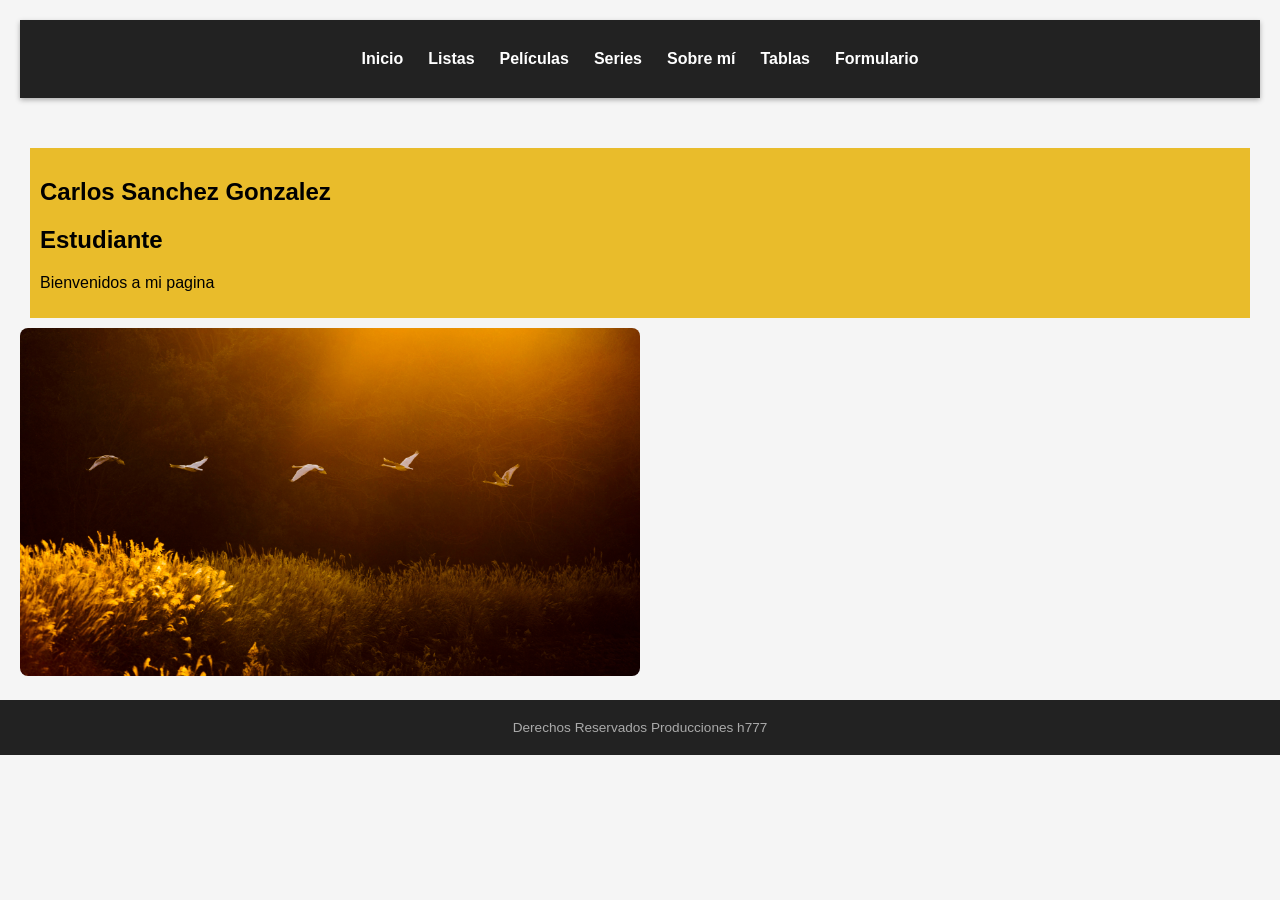
==== index.html @ a80d9c27 "Update name and welcome message in index.html" ====
<!-- Esta línea le dice al navegador que el archivo está escrito en HTML5 -->
<!DOCTYPE html>

<!-- Etiqueta principal que envuelve todo el contenido de la página.
     lang="es": corregido a español porque el contenido del sitio está en ese idioma -->
<html lang="es">

<!-- head: sección de configuración, aquí va info que el navegador necesita pero el usuario no ve directamente -->
<head>
    <!-- charset UTF-8: permite usar letras con acentos y caracteres especiales -->
    <meta charset="UTF-8">
    <!-- viewport: hace que la página se vea bien en celulares y tablets -->
    <meta name="viewport" content="width=device-width, initial-scale=1.0">
    <!-- title: el texto que aparece en la pestaña del navegador -->
    <title>Inicio</title>
    <!-- link: conecta este archivo HTML con el archivo de estilos CSS que da color y diseño a la página -->
    <link rel="stylesheet" href="assets/style/style.css">
</head>

<!-- body: todo lo que aparece visualmente en la página va aquí dentro -->
<body>

    <!-- header: zona superior de la página, normalmente tiene el menú de navegación -->
    <header>

        <!-- nav: contenedor del menú de navegación que conecta todas las páginas del sitio -->
        <nav>
            <!-- ul: lista sin orden (unordered list), aquí usada para los enlaces del menú -->
            <ul>
                <!-- Cada li es un elemento de la lista. El <a> es un enlace, href indica a qué página va -->
                <li><a href="index.html">Inicio</a></li>
                <li><a href="listas.html">Listas</a></li>
                <li><a href="peliculas.html">Películas</a></li>
                <li><a href="series.html">Series</a></li>
                <li><a href="sobre_mi.html">Sobre mí</a></li>
                <li><a href="tablas.html">Tablas</a></li>
                <li><a href="formulario.php">Formulario</a></li>
            </ul>
        </nav>

    </header>

    <!-- main: contenido principal de la página -->
    <main>

        <!-- section: agrupa contenido relacionado. class="Datos" conecta esta sección con estilos del CSS -->
        <section class="Datos">
            <!-- h1: título principal de la página, el más grande e importante -->
            <h1>Carlos Sanchez Gonzalez</h1>
            <!-- h2: subtítulo, un nivel menos importante que h1 -->
            <h2>Estudiante</h2>
            <!-- p: párrafo de texto normal -->
            <p>Bienvenidos a mi pagina</p>
        </section>

        <!-- section: segunda sección, esta contiene la imagen -->
        <section class="imgs">
            <!-- img: muestra una imagen. src es la ruta del archivo, width el tamaño, alt es el texto alternativo si la imagen no carga -->
            <img src="assets/20251230_OHR.JapanSwans_ROW0913401353_UHD_bing.jpg" width="50%" alt="Japan swans on water">
        </section>

    </main>

    <!-- footer: pie de página, normalmente tiene información de derechos o contacto -->
    <footer>
        Derechos Reservados Producciones h777
    </footer>

</body>
</html>
---- assets/style/style.css ----
/* =============================================
   ARCHIVO DE ESTILOS - style.css
   Este archivo controla cómo se ve visualmente
   todo el sitio web. Se conecta con cada página
   HTML mediante la etiqueta <link>.
   ============================================= */

/* .Datos: estilo para la sección con class="Datos" en index.html */
.Datos {
    background-color: rgb(233, 188, 43); /* color de fondo amarillo dorado */
    padding: 10px;  /* espacio interior entre el contenido y el borde de la caja */
    margin: 10px;   /* espacio exterior entre esta caja y los elementos de alrededor */
    cursor: pointer; /* el cursor cambia a manita cuando el usuario pasa por encima */
}

/* body: estilos base para toda la página */
body {
    font-family: Arial, sans-serif; /* fuente principal del texto en todo el sitio */
    background-color: #f5f5f5;      /* color de fondo gris clarito para toda la página */
    margin: 0;   /* quita el margen que los navegadores agregan por defecto */
    padding: 0;  /* quita el relleno que los navegadores agregan por defecto */
}

/* header, nav, main, footer: les da espacio interior a las secciones principales */
header, nav, main, footer {
    padding: 20px; /* espacio de 20px entre el borde y el contenido interno */
}

/* nav ul: la lista de enlaces del menú de navegación */
nav ul {
    list-style: none;        /* quita los puntos/viñetas de la lista */
    display: flex;           /* acomoda los ítems en fila horizontal */
    justify-content: center; /* centra los ítems horizontalmente */
    gap: 25px;               /* espacio de 25px entre cada ítem del menú */
    padding: 10px;           /* espacio interior del contenedor de la lista */
    margin: 0;               /* quita el margen por defecto */
}

/* nav a: estilo de los enlaces dentro del menú */
nav a {
    text-decoration: none; /* quita el subrayado de los enlaces */
    color: white;          /* color de texto blanco */
    font-weight: bold;     /* texto en negrita */

    /* AJUSTE: propiedad CSS "transition" — hace que el cambio de color al pasar el mouse
       sea gradual (0.3s) en vez de instantáneo. Esto le da un acabado más profesional.
       Fuente: MDN Web Docs — https://developer.mozilla.org/es/docs/Web/CSS/transition */
    transition: color 0.3s ease;
}

/* nav: el fondo oscuro de la barra de navegación */
nav {
    background-color: #222; /* color de fondo casi negro */
}

/* nav a:hover: cambia el color del enlace cuando el mouse pasa por encima */
nav a:hover {
    color: #ffcc00; /* color amarillo al pasar el mouse, efecto visual de resaltado */
}

/* nav (segunda regla): agrega sombra debajo de la barra de navegación */
nav {
    background-color: #222;                  /* mismo fondo oscuro (repetido) */
    box-shadow: 0 2px 5px rgba(0,0,0,0.3);  /* sombra sutil hacia abajo para darle profundidad */
}

/* img: estilos para todas las imágenes del sitio */
img {
    border-radius: 8px; /* redondea las esquinas de las imágenes con un radio de 8px */
}

/* ul: estilos para todas las listas sin orden del sitio */
ul {
    margin-left: 20px; /* empuja las listas 20px hacia la derecha para que se vean bien indentadas */
}

/* =============================================
   ESTILOS DE FORMULARIO
   Hacen que el formulario sea más fácil de leer
   y de usar, alineando etiquetas e inputs en
   columna y dándoles un aspecto limpio.
   ============================================= */

/* form: centra el formulario y limita su ancho para que no quede muy estirado en pantallas grandes */
form {
    display: flex;          /* activa flexbox para acomodar los hijos en columna */
    flex-direction: column; /* apila etiquetas e inputs verticalmente */
    max-width: 480px;       /* ancho máximo para mantener el formulario legible */
    margin: 20px auto;      /* centra el formulario horizontalmente en la página */
    gap: 8px;               /* espacio entre cada etiqueta y su campo */
}

/* label: etiqueta de cada campo; negrita para distinguirla visualmente del valor */
form label {
    font-weight: bold; /* resalta la etiqueta para que el usuario sepa qué campo está llenando */
    margin-top: 8px;   /* pequeño espacio arriba de cada etiqueta para separar grupos */
}

/* input, textarea, select: estilo unificado para todos los campos del formulario */
form input,
form textarea,
form select {
    padding: 8px 10px;                /* espacio interior para que el texto no quede pegado al borde */
    border: 1px solid #ccc;           /* borde gris suave, visible pero no agresivo */
    border-radius: 4px;               /* bordes ligeramente redondeados, look moderno */
    font-size: 1em;                   /* mismo tamaño de fuente que el resto de la página */
    transition: border-color 0.2s;    /* animación suave al enfocar el campo (focus) */
}

/* :focus: resalta con color el campo que el usuario está completando en este momento */
form input:focus,
form textarea:focus,
form select:focus {
    outline: none;                 /* quita el borde azul/naranja del navegador por defecto */
    border-color: #ffcc00;         /* aplica el color dorado del sitio para mantener coherencia visual */
    box-shadow: 0 0 4px rgba(255, 204, 0, 0.5); /* sombra sutil que refuerza el foco */
}

/* textarea: altura mínima para que haya espacio suficiente para escribir mensajes */
form textarea {
    min-height: 100px; /* evita que el área de texto sea demasiado pequeña para escribir */
    resize: vertical;  /* permite al usuario agrandar el textarea solo verticalmente */
}

/* button[type="submit"]: botón de envío con el color de acento del sitio */
form button[type="submit"] {
    margin-top: 12px;              /* separa el botón del último campo del formulario */
    padding: 10px;                 /* espacio interior para que el botón sea fácil de tocar/clicar */
    background-color: #ffcc00;     /* color dorado del sitio para que el botón destaque */
    color: #222;                   /* texto oscuro sobre fondo claro, buena legibilidad */
    border: none;                  /* quita el borde por defecto del navegador */
    border-radius: 4px;            /* bordes redondeados, coherente con los demás inputs */
    font-weight: bold;             /* texto en negrita para que destaque como acción principal */
    font-size: 1em;                /* mismo tamaño de fuente que el resto */
    cursor: pointer;               /* cursor de manita para indicar que es clickeable */
    transition: background-color 0.2s; /* cambio de color suave al pasar el mouse */
}

/* Oscurece ligeramente el botón al pasar el mouse para dar feedback visual de interacción */
form button[type="submit"]:hover {
    background-color: #e6b800; /* versión más oscura del dorado al hacer hover */
}

/* =============================================
   ESTILOS DE TABLA
   Dan formato a las tablas HTML del sitio para
   que sean fáciles de leer (bordes, padding,
   alternancia de colores de fila).
   ============================================= */

/* table: quita el espacio doble entre celdas y le da un ancho razonable */
table {
    border-collapse: collapse; /* unifica los bordes de celdas adyacentes en uno solo */
    width: 100%;               /* la tabla ocupa todo el ancho disponible */
    max-width: 600px;          /* evita que quede muy ancha en pantallas grandes */
    margin: 20px 0;            /* espacio arriba y abajo para separar la tabla del resto del contenido */
}

/* th, td: estilo de las celdas de encabezado y de datos */
table th,
table td {
    border: 1px solid #ccc; /* borde gris suave que separa cada celda claramente */
    padding: 10px 14px;     /* espacio interior para que el texto no quede apretado */
    text-align: left;       /* alinea el texto a la izquierda, más fácil de leer en tablas */
}

/* th: encabezados de columna con fondo oscuro para distinguirlos de los datos */
table th {
    background-color: #222; /* fondo oscuro, coherente con el nav y el footer */
    color: white;           /* texto blanco para contraste sobre el fondo oscuro */
}

/* Fila alternada (zebra striping): facilita seguir cada fila con la vista */
table tr:nth-child(even) {
    background-color: #f0f0f0; /* gris muy claro en filas pares para diferenciarlas visualmente */
}

/* =============================================
   ESTILOS DE PÁGINA DE CONFIRMACIÓN (logica.php)
   Presentan de forma ordenada los datos que el
   usuario acaba de enviar.
   ============================================= */

/* =============================================
   ESTILOS DE INTRODUCCIÓN DE LISTAS (listas.html)
   Las tarjetas .intro-card presentan la explicación
   de cada tipo de lista de forma visual y amigable.
   ============================================= */

/* ─────────────────────────────────────────────
   .intro-listas: contenedor principal de todas
   las tarjetas explicativas de listas.html.

   Usa CSS Grid para crear un layout de columnas
   que se adaptan solas al ancho de la pantalla:
   en pantallas grandes caben 2 columnas; en
   celulares queda en 1 columna automáticamente.
   ───────────────────────────────────────────── */
.intro-listas {
    display: grid;

    /* auto-fill: crea tantas columnas como quepan en el ancho disponible.
       minmax(320px, 1fr): cada columna mide mínimo 320px y crece para llenar el espacio.
       Esto hace el layout responsive sin necesidad de media queries */
    grid-template-columns: repeat(auto-fill, minmax(320px, 1fr));

    gap: 28px;        /* espacio entre tarjetas, más generoso que antes para que respiren */
    margin: 28px 0;   /* separación vertical respecto al h1 y al footer */
    padding: 0 4px;   /* padding lateral mínimo para que en móvil no quede pegado al borde */
}

/* ─────────────────────────────────────────────
   .intro-card: tarjeta base compartida por todas
   las tarjetas de la sección introductoria.

   Cada tarjeta es un bloque visual independiente
   con fondo blanco, esquinas redondeadas, sombra
   y un borde lateral de color (sobreescrito por
   las variantes .intro-card--*).
   ───────────────────────────────────────────── */
.intro-card {
    background-color: white;          /* fondo blanco para que resalte sobre el gris de la página */
    border-radius: 12px;              /* esquinas más redondeadas que antes para look más amigable */
    padding: 28px 32px;               /* espacio interior amplio para que el contenido respire */
    border-left: 6px solid #ccc;      /* borde lateral grueso; el color se define en cada variante */
    box-shadow: 0 3px 10px rgba(0,0,0,0.09); /* sombra un poco más pronunciada para dar profundidad */

    /* transition: anima suavemente el efecto de elevación al pasar el mouse por encima */
    transition: box-shadow 0.25s ease, transform 0.25s ease;
}

/* Al pasar el mouse sobre una tarjeta se eleva ligeramente para dar feedback visual */
.intro-card:hover {
    box-shadow: 0 6px 20px rgba(0,0,0,0.14); /* sombra más grande = efecto de "levantarse" */
    transform: translateY(-3px);              /* sube 3px para reforzar la sensación de elevación */
}

/* ── Variantes de color del borde lateral ──────
   Cada tarjeta tiene su propio color para
   distinguirla visualmente de un vistazo. */

/* Tarjeta de introducción general: gris neutro */
.intro-card--general     { border-left-color: #888; }

/* Tarjeta de lista ordenada <ol>: azul */
.intro-card--ordenada    { border-left-color: #4a90d9; }

/* Tarjeta de lista no ordenada <ul>: verde */
.intro-card--desordenada { border-left-color: #5cb85c; }

/* Tarjeta de resumen comparativo: dorado del sitio */
.intro-card--comparacion { border-left-color: #ffcc00; }

/* ─────────────────────────────────────────────
   .intro-icono: emoji decorativo en la parte
   superior de cada tarjeta. Actúa como ícono
   visual que identifica el tema de la tarjeta.
   ───────────────────────────────────────────── */
.intro-icono {
    font-size: 2.4em;    /* más grande que el texto para que llame la atención */
    display: block;      /* lo pone en su propia línea, encima del título */
    margin-bottom: 8px;  /* espacio entre el emoji y el h2 */
}

/* Título H2 dentro de cada tarjeta: más grande y con más espacio que antes */
.intro-card h2 {
    font-size: 1.25em;      /* título de tarjeta más grande para mayor jerarquía visual */
    margin: 0 0 12px 0;     /* sin margen arriba; margen abajo para separar del primer párrafo */
    color: #222;            /* texto casi negro para buen contraste sobre fondo blanco */
}

/* Subtítulos H3 dentro de una tarjeta: separan cada variante de lista */
.intro-card h3 {
    font-size: 1em;          /* mismo tamaño que el texto, pero diferenciado por negrita */
    margin: 20px 0 6px 0;    /* margen arriba generoso para separar visualmente cada variante */
    color: #444;             /* gris oscuro, un tono más suave que el h2 */
    display: flex;           /* flex para alinear el título con el badge en la misma línea */
    align-items: center;     /* centra verticalmente el texto y el badge */
    gap: 8px;                /* espacio entre el texto del h3 y el badge */
}

/* ─────────────────────────────────────────────
   .intro-badge: etiqueta pequeña que muestra el
   atributo HTML junto al título de cada variante.
   Ejemplo: "type='A'" al lado de "Con letras".
   ───────────────────────────────────────────── */
.intro-badge {
    font-size: 0.75em;          /* más pequeño que el título para que sea un detalle secundario */
    background-color: #f0f0f0;  /* fondo gris muy claro para distinguirlo del texto */
    color: #555;                /* texto gris medio */
    padding: 2px 8px;           /* espacio interior pequeño */
    border-radius: 20px;        /* muy redondeado para que parezca una etiqueta/chip */
    font-weight: normal;        /* sin negrita, para no competir con el título del h3 */
}

/* Código inline <code> dentro de las tarjetas:
   fondo amarillo suave para resaltarlo del texto corrido */
.intro-card code {
    background-color: #fff8d6; /* amarillo muy claro, asociado al color dorado del sitio */
    padding: 1px 5px;          /* espacio interior pequeño */
    border-radius: 4px;        /* bordes redondeados */
    font-size: 0.88em;         /* un poco más pequeño para distinguirlo del texto normal */
}

/* .intro-ejemplo-titulo: texto en negrita que precede a los ejemplos de código */
.intro-ejemplo-titulo {
    font-weight: bold;   /* negrita para que actúe como subtítulo informal */
    margin-bottom: 4px;  /* muy poco espacio antes de la lista que sigue */
    color: #444;         /* gris oscuro para que no compita con el contenido */
}

/* .intro-separador: línea horizontal entre la explicación general y las variantes.
   Divide visualmente "qué es" de "cómo se usa en cada variante" */
.intro-separador {
    border: none;                     /* quita el estilo de borde por defecto del hr */
    border-top: 1px dashed #ddd;      /* línea punteada gris suave, discreta */
    margin: 20px 0;                   /* espacio arriba y abajo para que respire */
}

/* .intro-nota: texto secundario al final de cada tarjeta con datos extra o tips */
.intro-nota {
    font-size: 0.85em;       /* más pequeño que el texto principal */
    color: #666;             /* gris medio para que sea un detalle y no compita */
    margin-top: 16px;        /* separa la nota del contenido anterior */
    padding: 10px 14px;      /* espacio interior para enmarcarlo como una nota aparte */
    background-color: #fafafa; /* fondo gris casi blanco para distinguirlo del texto corrido */
    border-radius: 6px;      /* bordes redondeados coherentes con el resto del diseño */
    border-left: 3px solid #ddd; /* borde izquierdo sutil para identificarlo como nota */
}

/* ─────────────────────────────────────────────
   .intro-tabla-comparacion: tabla de resumen
   dentro de la tarjeta de comparación rápida.
   Tiene su propio estilo para diferenciarse de
   las tablas de datos del resto del sitio.
   ───────────────────────────────────────────── */
.intro-tabla-comparacion {
    width: 100%;               /* ocupa todo el ancho de la tarjeta */
    border-collapse: collapse; /* une los bordes de celdas adyacentes en uno solo */
    margin-top: 12px;          /* separa la tabla del párrafo anterior */
    font-size: 0.9em;          /* texto ligeramente más pequeño para caber bien en la tarjeta */
}

/* Celdas de la tabla de comparación: borde y padding compacto */
.intro-tabla-comparacion th,
.intro-tabla-comparacion td {
    border: 1px solid #ddd;  /* borde gris claro, menos intenso que la tabla principal del sitio */
    padding: 8px 12px;       /* espacio interior cómodo para leer */
    text-align: left;        /* texto alineado a la izquierda, más fácil de escanear */
    vertical-align: top;     /* alinea el contenido arriba por si una celda tiene varias líneas */
}

/* Encabezados de la tabla de comparación: fondo dorado del sitio */
.intro-tabla-comparacion th {
    background-color: #ffcc00; /* color de acento del sitio para diferenciarlos de los datos */
    color: #222;               /* texto oscuro para buen contraste sobre el amarillo */
    font-weight: bold;         /* negrita para que destaquen como etiquetas de columna */
}

/* Fila alterna de la tabla de comparación: mismo patrón zebra que la tabla general */
.intro-tabla-comparacion tr:nth-child(even) td {
    background-color: #f9f9f9; /* fondo ligeramente gris en filas pares para facilitar la lectura */
}

/* =============================================
   ESTILOS DE PÁGINA DE CONFIRMACIÓN (logica.php)
   Presentan de forma ordenada los datos que el
   usuario acaba de enviar.
   ============================================= */

/* .confirmacion: caja centrada que muestra el resumen del formulario enviado */
.confirmacion {
    max-width: 480px;             /* ancho máximo coherente con el del formulario */
    margin: 30px auto;            /* centra la caja en la página */
    background-color: white;      /* fondo blanco para que resalte sobre el gris de la página */
    border: 1px solid #ccc;       /* borde sutil que delimita la caja */
    border-radius: 6px;           /* esquinas redondeadas para un aspecto moderno */
    padding: 24px;                /* espacio interior generoso para que no se vea apretado */
}

/* dl, dt, dd: lista de definiciones usada para mostrar pares campo-valor */
.confirmacion dl {
    margin: 16px 0;   /* espacio arriba y abajo de la lista de datos */
}

/* dt: nombre del campo (ej. "Nombre", "Email"); aparece en negrita */
.confirmacion dt {
    font-weight: bold; /* distingue la etiqueta del valor */
    margin-top: 12px;  /* separa cada par del anterior */
    color: #555;       /* gris medio para que la etiqueta sea menos prominente que el valor */
}

/* dd: valor del campo enviado; sin margen extra para que quede pegado a su etiqueta */
.confirmacion dd {
    margin: 2px 0 0 0; /* margen mínimo para que el valor quede justo debajo de su etiqueta */
}

/* .btn-volver: enlace con apariencia de botón para volver al formulario */
.btn-volver {
    display: inline-block;       /* permite aplicar padding como si fuera un botón */
    margin-top: 20px;            /* separa el botón de los datos */
    padding: 8px 16px;           /* espacio interior para que sea fácil de clicar */
    background-color: #222;      /* fondo oscuro, coherente con el nav */
    color: #ffcc00;              /* texto dorado, color de acento del sitio */
    text-decoration: none;       /* quita el subrayado del enlace */
    border-radius: 4px;          /* bordes redondeados */
    font-weight: bold;           /* texto en negrita */
    transition: background-color 0.2s; /* transición suave al hacer hover */
}

/* Aclara el fondo del botón al pasar el mouse para dar feedback visual */
.btn-volver:hover {
    background-color: #444; /* versión más clara del oscuro al hacer hover */
}

/* AJUSTE: footer — le damos el mismo fondo oscuro y texto blanco que el nav para lograr
   simetría visual entre el encabezado y el pie de página. Este patrón se llama
   "header-footer matching" y es una práctica común de diseño web.
   Fuente: MDN Web Docs — https://developer.mozilla.org/es/docs/Web/CSS/text-align */
footer {
    background-color: #222;  /* mismo fondo oscuro que el nav para consistencia visual */
    color: #aaa;             /* texto en gris claro, menos prominente que el nav */
    text-align: center;      /* centra el texto del pie de página */
    font-size: 0.85em;       /* tamaño de fuente un poco más pequeño que el texto normal */
}
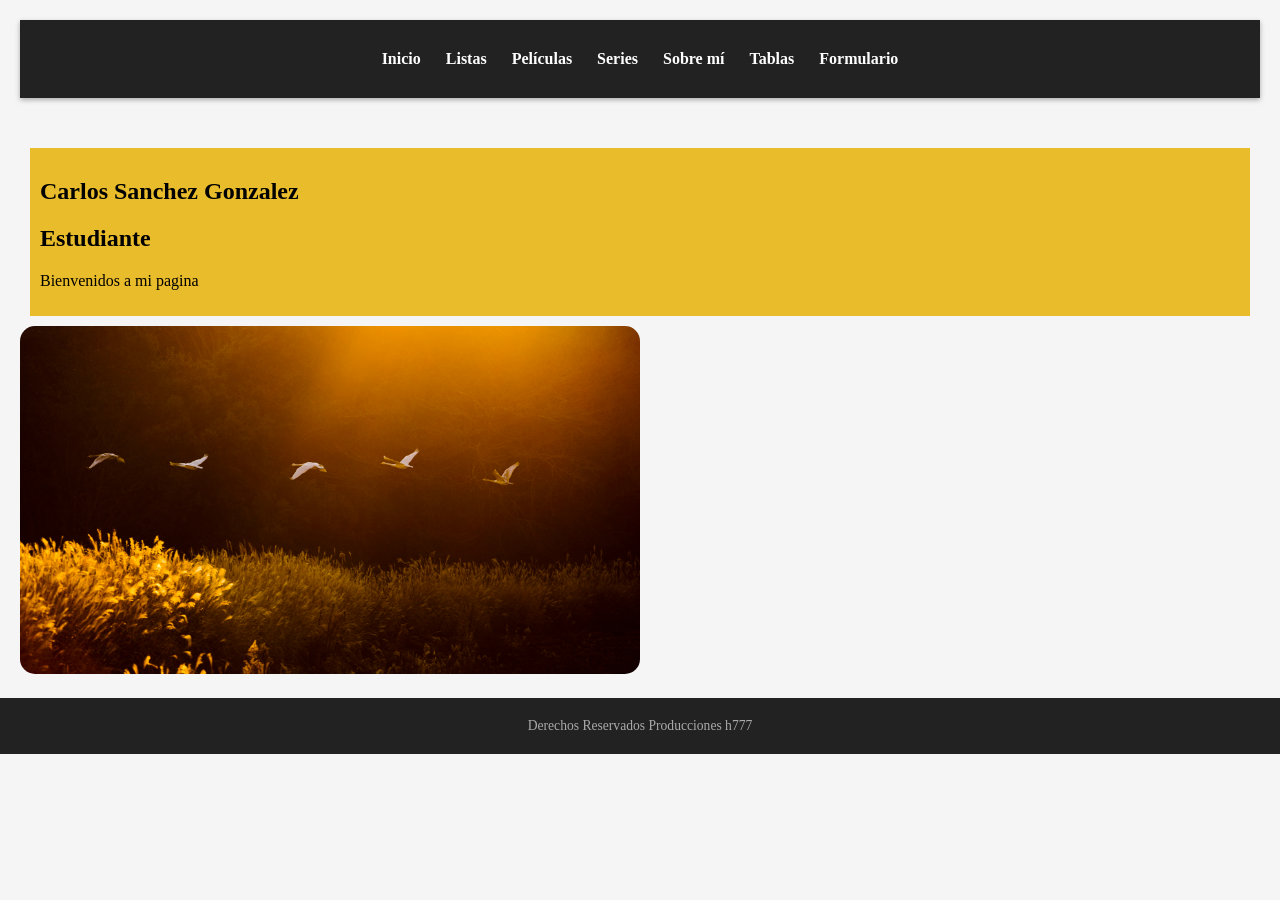
==== commit 03d9f0c7: "Fix HTML structure and CSS consistency across all pages - Move <h1> inside <main> on all pages (tabl" ====
--- a/index.html
+++ b/index.html
@@ -44,7 +44,7 @@
     <main>
 
         <!-- section: agrupa contenido relacionado. class="Datos" conecta esta sección con estilos del CSS -->
-        <section class="Datos">
+        <section class="datos">
             <!-- h1: título principal de la página, el más grande e importante -->
             <h1>Carlos Sanchez Gonzalez</h1>
             <!-- h2: subtítulo, un nivel menos importante que h1 -->
--- a/assets/style/style.css
+++ b/assets/style/style.css
@@ -5,17 +5,31 @@
    HTML mediante la etiqueta <link>.
    ============================================= */
 
-/* .Datos: estilo para la sección con class="Datos" en index.html */
-.Datos {
+/* .datos: estilo para la sección con class="datos" en index.html */
+.datos {
     background-color: rgb(233, 188, 43); /* color de fondo amarillo dorado */
     padding: 10px;  /* espacio interior entre el contenido y el borde de la caja */
     margin: 10px;   /* espacio exterior entre esta caja y los elementos de alrededor */
     cursor: pointer; /* el cursor cambia a manita cuando el usuario pasa por encima */
 }
+.peliculas {
+    padding: 40px 60px; /* space inside the section */
+    margin-top: 20px;   /* space from elements above */
+    font-size: 18px;
+}
+.peliculas li {
+    margin-bottom: 20px; /* space between each movie */
+    line-height: 1.6;    /* makes text easier to read */
+}
+.peliculas li strong {
+    font-size: 20px;
+    display: block;     /* puts title on its own line */
+    margin-bottom: 5px; /* small gap before description */
+}
 
 /* body: estilos base para toda la página */
 body {
-    font-family: Arial, sans-serif; /* fuente principal del texto en todo el sitio */
+    font-family: "Georgia", serif; /* fuente principal del texto en todo el sitio */
     background-color: #f5f5f5;      /* color de fondo gris clarito para toda la página */
     margin: 0;   /* quita el margen que los navegadores agregan por defecto */
     padding: 0;  /* quita el relleno que los navegadores agregan por defecto */
@@ -42,15 +56,16 @@
     color: white;          /* color de texto blanco */
     font-weight: bold;     /* texto en negrita */
 
-    /* AJUSTE: propiedad CSS "transition" — hace que el cambio de color al pasar el mouse
-       sea gradual (0.3s) en vez de instantáneo. Esto le da un acabado más profesional.
+    /* transition: hace que el cambio de color al pasar el mouse sea gradual (0.3s)
+       en vez de instantáneo, dando un acabado más profesional.
        Fuente: MDN Web Docs — https://developer.mozilla.org/es/docs/Web/CSS/transition */
     transition: color 0.3s ease;
 }
 
-/* nav: el fondo oscuro de la barra de navegación */
+/* nav: el fondo oscuro de la barra de navegación con sombra hacia abajo */
 nav {
-    background-color: #222; /* color de fondo casi negro */
+    background-color: #222;                 /* color de fondo casi negro */
+    box-shadow: 0 2px 5px rgba(0,0,0,0.3); /* sombra sutil hacia abajo para darle profundidad */
 }
 
 /* nav a:hover: cambia el color del enlace cuando el mouse pasa por encima */
@@ -58,20 +73,25 @@
     color: #ffcc00; /* color amarillo al pasar el mouse, efecto visual de resaltado */
 }
 
-/* nav (segunda regla): agrega sombra debajo de la barra de navegación */
-nav {
-    background-color: #222;                  /* mismo fondo oscuro (repetido) */
-    box-shadow: 0 2px 5px rgba(0,0,0,0.3);  /* sombra sutil hacia abajo para darle profundidad */
-}
-
 /* img: estilos para todas las imágenes del sitio */
 img {
-    border-radius: 8px; /* redondea las esquinas de las imágenes con un radio de 8px */
-}
+    border-radius: 15px; /* redondea las esquinas de las imágenes con un radio de 15px */
+}
+
 
 /* ul: estilos para todas las listas sin orden del sitio */
 ul {
     margin-left: 20px; /* empuja las listas 20px hacia la derecha para que se vean bien indentadas */
+}
+
+/* footer: mismo fondo oscuro y texto blanco que el nav para lograr simetría visual
+   entre el encabezado y el pie de página (patrón "header-footer matching").
+   Fuente: MDN Web Docs — https://developer.mozilla.org/es/docs/Web/CSS/text-align */
+footer {
+    background-color: #222;  /* mismo fondo oscuro que el nav para consistencia visual */
+    color: #aaa;             /* texto en gris claro, menos prominente que el nav */
+    text-align: center;      /* centra el texto del pie de página */
+    font-size: 0.85em;       /* tamaño de fuente un poco más pequeño que el texto normal */
 }
 
 /* =============================================
@@ -100,19 +120,19 @@
 form input,
 form textarea,
 form select {
-    padding: 8px 10px;                /* espacio interior para que el texto no quede pegado al borde */
-    border: 1px solid #ccc;           /* borde gris suave, visible pero no agresivo */
-    border-radius: 4px;               /* bordes ligeramente redondeados, look moderno */
-    font-size: 1em;                   /* mismo tamaño de fuente que el resto de la página */
-    transition: border-color 0.2s;    /* animación suave al enfocar el campo (focus) */
+    padding: 8px 10px;             /* espacio interior para que el texto no quede pegado al borde */
+    border: 1px solid #ccc;        /* borde gris suave, visible pero no agresivo */
+    border-radius: 4px;            /* bordes ligeramente redondeados, look moderno */
+    font-size: 1em;                /* mismo tamaño de fuente que el resto de la página */
+    transition: border-color 0.2s; /* animación suave al enfocar el campo (focus) */
 }
 
 /* :focus: resalta con color el campo que el usuario está completando en este momento */
 form input:focus,
 form textarea:focus,
 form select:focus {
-    outline: none;                 /* quita el borde azul/naranja del navegador por defecto */
-    border-color: #ffcc00;         /* aplica el color dorado del sitio para mantener coherencia visual */
+    outline: none;                           /* quita el borde azul/naranja del navegador por defecto */
+    border-color: #ffcc00;                   /* aplica el color dorado del sitio para mantener coherencia visual */
     box-shadow: 0 0 4px rgba(255, 204, 0, 0.5); /* sombra sutil que refuerza el foco */
 }
 
@@ -178,209 +198,22 @@
 /* =============================================
    ESTILOS DE PÁGINA DE CONFIRMACIÓN (logica.php)
    Presentan de forma ordenada los datos que el
-   usuario acaba de enviar.
-   ============================================= */
-
-/* =============================================
-   ESTILOS DE INTRODUCCIÓN DE LISTAS (listas.html)
-   Las tarjetas .intro-card presentan la explicación
-   de cada tipo de lista de forma visual y amigable.
-   ============================================= */
-
-/* ─────────────────────────────────────────────
-   .intro-listas: contenedor principal de todas
-   las tarjetas explicativas de listas.html.
-
-   Usa CSS Grid para crear un layout de columnas
-   que se adaptan solas al ancho de la pantalla:
-   en pantallas grandes caben 2 columnas; en
-   celulares queda en 1 columna automáticamente.
-   ───────────────────────────────────────────── */
-.intro-listas {
-    display: grid;
-
-    /* auto-fill: crea tantas columnas como quepan en el ancho disponible.
-       minmax(320px, 1fr): cada columna mide mínimo 320px y crece para llenar el espacio.
-       Esto hace el layout responsive sin necesidad de media queries */
-    grid-template-columns: repeat(auto-fill, minmax(320px, 1fr));
-
-    gap: 28px;        /* espacio entre tarjetas, más generoso que antes para que respiren */
-    margin: 28px 0;   /* separación vertical respecto al h1 y al footer */
-    padding: 0 4px;   /* padding lateral mínimo para que en móvil no quede pegado al borde */
-}
-
-/* ─────────────────────────────────────────────
-   .intro-card: tarjeta base compartida por todas
-   las tarjetas de la sección introductoria.
-
-   Cada tarjeta es un bloque visual independiente
-   con fondo blanco, esquinas redondeadas, sombra
-   y un borde lateral de color (sobreescrito por
-   las variantes .intro-card--*).
-   ───────────────────────────────────────────── */
-.intro-card {
-    background-color: white;          /* fondo blanco para que resalte sobre el gris de la página */
-    border-radius: 12px;              /* esquinas más redondeadas que antes para look más amigable */
-    padding: 28px 32px;               /* espacio interior amplio para que el contenido respire */
-    border-left: 6px solid #ccc;      /* borde lateral grueso; el color se define en cada variante */
-    box-shadow: 0 3px 10px rgba(0,0,0,0.09); /* sombra un poco más pronunciada para dar profundidad */
-
-    /* transition: anima suavemente el efecto de elevación al pasar el mouse por encima */
-    transition: box-shadow 0.25s ease, transform 0.25s ease;
-}
-
-/* Al pasar el mouse sobre una tarjeta se eleva ligeramente para dar feedback visual */
-.intro-card:hover {
-    box-shadow: 0 6px 20px rgba(0,0,0,0.14); /* sombra más grande = efecto de "levantarse" */
-    transform: translateY(-3px);              /* sube 3px para reforzar la sensación de elevación */
-}
-
-/* ── Variantes de color del borde lateral ──────
-   Cada tarjeta tiene su propio color para
-   distinguirla visualmente de un vistazo. */
-
-/* Tarjeta de introducción general: gris neutro */
-.intro-card--general     { border-left-color: #888; }
-
-/* Tarjeta de lista ordenada <ol>: azul */
-.intro-card--ordenada    { border-left-color: #4a90d9; }
-
-/* Tarjeta de lista no ordenada <ul>: verde */
-.intro-card--desordenada { border-left-color: #5cb85c; }
-
-/* Tarjeta de resumen comparativo: dorado del sitio */
-.intro-card--comparacion { border-left-color: #ffcc00; }
-
-/* ─────────────────────────────────────────────
-   .intro-icono: emoji decorativo en la parte
-   superior de cada tarjeta. Actúa como ícono
-   visual que identifica el tema de la tarjeta.
-   ───────────────────────────────────────────── */
-.intro-icono {
-    font-size: 2.4em;    /* más grande que el texto para que llame la atención */
-    display: block;      /* lo pone en su propia línea, encima del título */
-    margin-bottom: 8px;  /* espacio entre el emoji y el h2 */
-}
-
-/* Título H2 dentro de cada tarjeta: más grande y con más espacio que antes */
-.intro-card h2 {
-    font-size: 1.25em;      /* título de tarjeta más grande para mayor jerarquía visual */
-    margin: 0 0 12px 0;     /* sin margen arriba; margen abajo para separar del primer párrafo */
-    color: #222;            /* texto casi negro para buen contraste sobre fondo blanco */
-}
-
-/* Subtítulos H3 dentro de una tarjeta: separan cada variante de lista */
-.intro-card h3 {
-    font-size: 1em;          /* mismo tamaño que el texto, pero diferenciado por negrita */
-    margin: 20px 0 6px 0;    /* margen arriba generoso para separar visualmente cada variante */
-    color: #444;             /* gris oscuro, un tono más suave que el h2 */
-    display: flex;           /* flex para alinear el título con el badge en la misma línea */
-    align-items: center;     /* centra verticalmente el texto y el badge */
-    gap: 8px;                /* espacio entre el texto del h3 y el badge */
-}
-
-/* ─────────────────────────────────────────────
-   .intro-badge: etiqueta pequeña que muestra el
-   atributo HTML junto al título de cada variante.
-   Ejemplo: "type='A'" al lado de "Con letras".
-   ───────────────────────────────────────────── */
-.intro-badge {
-    font-size: 0.75em;          /* más pequeño que el título para que sea un detalle secundario */
-    background-color: #f0f0f0;  /* fondo gris muy claro para distinguirlo del texto */
-    color: #555;                /* texto gris medio */
-    padding: 2px 8px;           /* espacio interior pequeño */
-    border-radius: 20px;        /* muy redondeado para que parezca una etiqueta/chip */
-    font-weight: normal;        /* sin negrita, para no competir con el título del h3 */
-}
-
-/* Código inline <code> dentro de las tarjetas:
-   fondo amarillo suave para resaltarlo del texto corrido */
-.intro-card code {
-    background-color: #fff8d6; /* amarillo muy claro, asociado al color dorado del sitio */
-    padding: 1px 5px;          /* espacio interior pequeño */
-    border-radius: 4px;        /* bordes redondeados */
-    font-size: 0.88em;         /* un poco más pequeño para distinguirlo del texto normal */
-}
-
-/* .intro-ejemplo-titulo: texto en negrita que precede a los ejemplos de código */
-.intro-ejemplo-titulo {
-    font-weight: bold;   /* negrita para que actúe como subtítulo informal */
-    margin-bottom: 4px;  /* muy poco espacio antes de la lista que sigue */
-    color: #444;         /* gris oscuro para que no compita con el contenido */
-}
-
-/* .intro-separador: línea horizontal entre la explicación general y las variantes.
-   Divide visualmente "qué es" de "cómo se usa en cada variante" */
-.intro-separador {
-    border: none;                     /* quita el estilo de borde por defecto del hr */
-    border-top: 1px dashed #ddd;      /* línea punteada gris suave, discreta */
-    margin: 20px 0;                   /* espacio arriba y abajo para que respire */
-}
-
-/* .intro-nota: texto secundario al final de cada tarjeta con datos extra o tips */
-.intro-nota {
-    font-size: 0.85em;       /* más pequeño que el texto principal */
-    color: #666;             /* gris medio para que sea un detalle y no compita */
-    margin-top: 16px;        /* separa la nota del contenido anterior */
-    padding: 10px 14px;      /* espacio interior para enmarcarlo como una nota aparte */
-    background-color: #fafafa; /* fondo gris casi blanco para distinguirlo del texto corrido */
-    border-radius: 6px;      /* bordes redondeados coherentes con el resto del diseño */
-    border-left: 3px solid #ddd; /* borde izquierdo sutil para identificarlo como nota */
-}
-
-/* ─────────────────────────────────────────────
-   .intro-tabla-comparacion: tabla de resumen
-   dentro de la tarjeta de comparación rápida.
-   Tiene su propio estilo para diferenciarse de
-   las tablas de datos del resto del sitio.
-   ───────────────────────────────────────────── */
-.intro-tabla-comparacion {
-    width: 100%;               /* ocupa todo el ancho de la tarjeta */
-    border-collapse: collapse; /* une los bordes de celdas adyacentes en uno solo */
-    margin-top: 12px;          /* separa la tabla del párrafo anterior */
-    font-size: 0.9em;          /* texto ligeramente más pequeño para caber bien en la tarjeta */
-}
-
-/* Celdas de la tabla de comparación: borde y padding compacto */
-.intro-tabla-comparacion th,
-.intro-tabla-comparacion td {
-    border: 1px solid #ddd;  /* borde gris claro, menos intenso que la tabla principal del sitio */
-    padding: 8px 12px;       /* espacio interior cómodo para leer */
-    text-align: left;        /* texto alineado a la izquierda, más fácil de escanear */
-    vertical-align: top;     /* alinea el contenido arriba por si una celda tiene varias líneas */
-}
-
-/* Encabezados de la tabla de comparación: fondo dorado del sitio */
-.intro-tabla-comparacion th {
-    background-color: #ffcc00; /* color de acento del sitio para diferenciarlos de los datos */
-    color: #222;               /* texto oscuro para buen contraste sobre el amarillo */
-    font-weight: bold;         /* negrita para que destaquen como etiquetas de columna */
-}
-
-/* Fila alterna de la tabla de comparación: mismo patrón zebra que la tabla general */
-.intro-tabla-comparacion tr:nth-child(even) td {
-    background-color: #f9f9f9; /* fondo ligeramente gris en filas pares para facilitar la lectura */
-}
-
-/* =============================================
-   ESTILOS DE PÁGINA DE CONFIRMACIÓN (logica.php)
-   Presentan de forma ordenada los datos que el
-   usuario acaba de enviar.
+   usuario acaba de enviar tras llenar el formulario.
    ============================================= */
 
 /* .confirmacion: caja centrada que muestra el resumen del formulario enviado */
 .confirmacion {
-    max-width: 480px;             /* ancho máximo coherente con el del formulario */
-    margin: 30px auto;            /* centra la caja en la página */
-    background-color: white;      /* fondo blanco para que resalte sobre el gris de la página */
-    border: 1px solid #ccc;       /* borde sutil que delimita la caja */
-    border-radius: 6px;           /* esquinas redondeadas para un aspecto moderno */
-    padding: 24px;                /* espacio interior generoso para que no se vea apretado */
-}
-
-/* dl, dt, dd: lista de definiciones usada para mostrar pares campo-valor */
+    max-width: 480px;        /* ancho máximo coherente con el del formulario */
+    margin: 30px auto;       /* centra la caja en la página */
+    background-color: white; /* fondo blanco para que resalte sobre el gris de la página */
+    border: 1px solid #ccc;  /* borde sutil que delimita la caja */
+    border-radius: 6px;      /* esquinas redondeadas para un aspecto moderno */
+    padding: 24px;           /* espacio interior generoso para que no se vea apretado */
+}
+
+/* dl: lista de definiciones usada para mostrar pares etiqueta-valor */
 .confirmacion dl {
-    margin: 16px 0;   /* espacio arriba y abajo de la lista de datos */
+    margin: 16px 0; /* espacio arriba y abajo de la lista de datos */
 }
 
 /* dt: nombre del campo (ej. "Nombre", "Email"); aparece en negrita */
@@ -397,14 +230,14 @@
 
 /* .btn-volver: enlace con apariencia de botón para volver al formulario */
 .btn-volver {
-    display: inline-block;       /* permite aplicar padding como si fuera un botón */
-    margin-top: 20px;            /* separa el botón de los datos */
-    padding: 8px 16px;           /* espacio interior para que sea fácil de clicar */
-    background-color: #222;      /* fondo oscuro, coherente con el nav */
-    color: #ffcc00;              /* texto dorado, color de acento del sitio */
-    text-decoration: none;       /* quita el subrayado del enlace */
-    border-radius: 4px;          /* bordes redondeados */
-    font-weight: bold;           /* texto en negrita */
+    display: inline-block;        /* permite aplicar padding como si fuera un botón */
+    margin-top: 20px;             /* separa el botón de los datos */
+    padding: 8px 16px;            /* espacio interior para que sea fácil de clicar */
+    background-color: #222;       /* fondo oscuro, coherente con el nav */
+    color: #ffcc00;               /* texto dorado, color de acento del sitio */
+    text-decoration: none;        /* quita el subrayado del enlace */
+    border-radius: 4px;           /* bordes redondeados */
+    font-weight: bold;            /* texto en negrita */
     transition: background-color 0.2s; /* transición suave al hacer hover */
 }
 
@@ -412,14 +245,3 @@
 .btn-volver:hover {
     background-color: #444; /* versión más clara del oscuro al hacer hover */
 }
-
-/* AJUSTE: footer — le damos el mismo fondo oscuro y texto blanco que el nav para lograr
-   simetría visual entre el encabezado y el pie de página. Este patrón se llama
-   "header-footer matching" y es una práctica común de diseño web.
-   Fuente: MDN Web Docs — https://developer.mozilla.org/es/docs/Web/CSS/text-align */
-footer {
-    background-color: #222;  /* mismo fondo oscuro que el nav para consistencia visual */
-    color: #aaa;             /* texto en gris claro, menos prominente que el nav */
-    text-align: center;      /* centra el texto del pie de página */
-    font-size: 0.85em;       /* tamaño de fuente un poco más pequeño que el texto normal */
-}
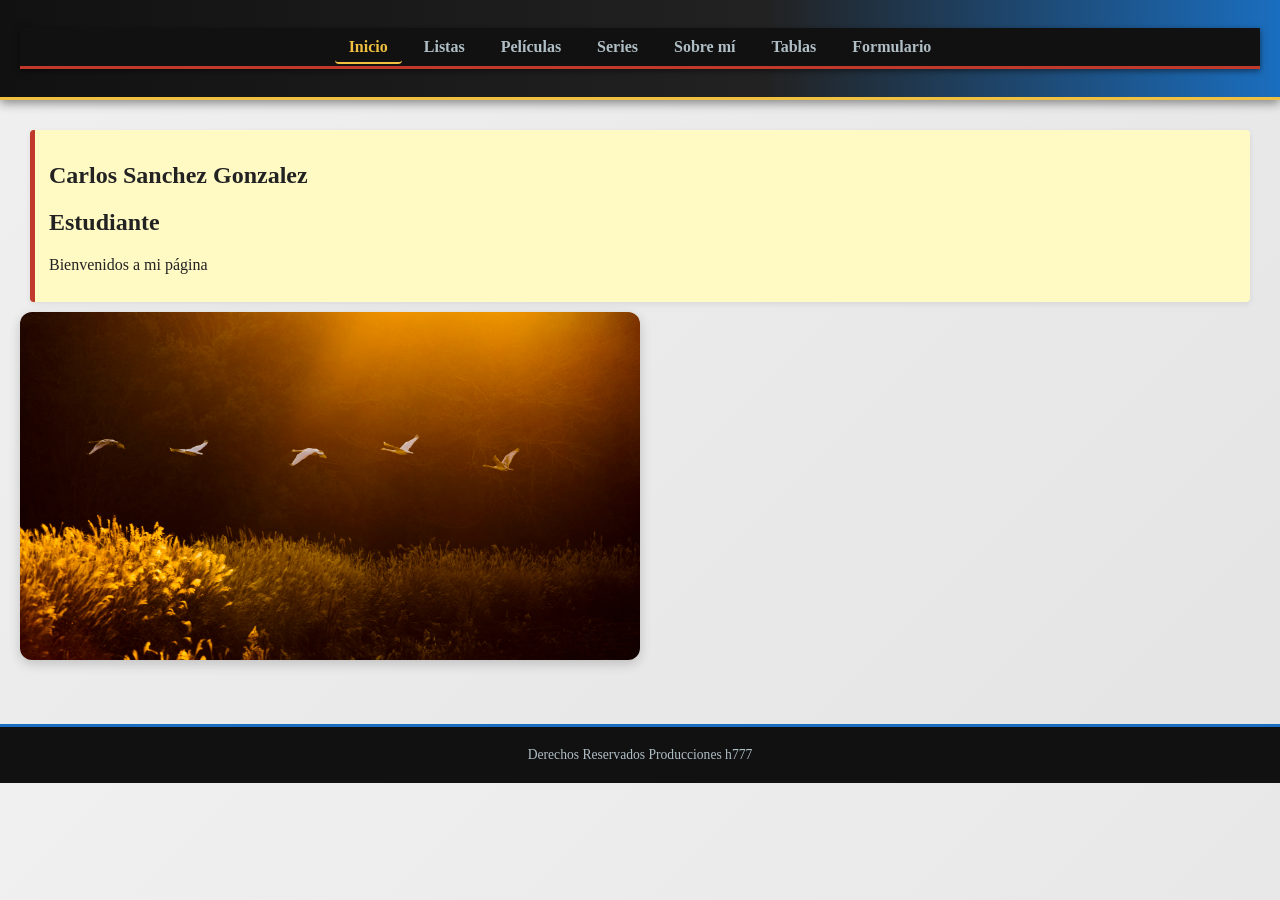
==== commit 6322d3d4: "Corrige errores en todas las páginas - sobre_mi.html: reemplazado con contenido real de "Sobre mí" (" ====
--- a/index.html
+++ b/index.html
@@ -28,7 +28,7 @@
             <!-- ul: lista sin orden (unordered list), aquí usada para los enlaces del menú -->
             <ul>
                 <!-- Cada li es un elemento de la lista. El <a> es un enlace, href indica a qué página va -->
-                <li><a href="index.html">Inicio</a></li>
+                <li><a href="index.html" class="active">Inicio</a></li>
                 <li><a href="listas.html">Listas</a></li>
                 <li><a href="peliculas.html">Películas</a></li>
                 <li><a href="series.html">Series</a></li>
@@ -50,7 +50,7 @@
             <!-- h2: subtítulo, un nivel menos importante que h1 -->
             <h2>Estudiante</h2>
             <!-- p: párrafo de texto normal -->
-            <p>Bienvenidos a mi pagina</p>
+            <p>Bienvenidos a mi página</p>
         </section>
 
         <!-- section: segunda sección, esta contiene la imagen -->
--- a/assets/style/style.css
+++ b/assets/style/style.css
@@ -5,243 +5,527 @@
    HTML mediante la etiqueta <link>.
    ============================================= */
 
-/* .datos: estilo para la sección con class="datos" en index.html */
+/* =============================================
+   VARIABLES DE COLOR (CSS Custom Properties)
+   Centraliza toda la paleta del sitio aquí.
+   Para cambiar un color en todo el sitio,
+   solo cambia el valor en este bloque.
+   ============================================= */
+:root {
+    --color-black:        #111111;
+    --color-dark:         #222222;
+    --color-dark-mid:     #333333;
+    --color-red:          #C0392B;
+    --color-red-hover:    #A93226;
+    --color-blue:         #1A6EBF;
+    --color-blue-light:   #2980B9;
+    --color-blue-glow:    rgba(26, 110, 191, 0.12);
+    --color-green:        #27AE60;
+    --color-green-dark:   #1E8449;
+    --color-gold:         #F0C040;
+    --color-gold-dark:    #D4A800;
+    --color-gold-glow:    rgba(240, 192, 64, 0.12);
+    --color-yellow:       #FFF9C4;
+    --color-silver:       #B0BEC5;
+    --color-grey-light:   #F0F0F0;
+    --color-grey-mid:     #CCCCCC;
+    --color-white:        #FFFFFF;
+}
+
+
+/* ─── Decorative Background Layer ───────────────────────────────────────── */
+/* .bg is the fixed full-screen backdrop that sits behind all page content */
+.bg {
+    position: fixed;     /* Stays in place while the user scrolls */
+    inset: 0;            /* Fills the entire viewport */
+    z-index: -2;         /* Sits behind everything else */
+    overflow: hidden;    /* Clips children that extend beyond the viewport */
+}
+
+/* =============================================
+   ESTILOS BASE
+   ============================================= */
+
+/* body: estilos base para toda la página */
+body {
+    font-family: "Georgia", serif;
+    background: linear-gradient(135deg, var(--color-grey-light) 0%, #e4e4e4 100%);
+    color: var(--color-dark);
+    margin: 0;
+    padding: 0;
+    -webkit-font-smoothing: antialiased; /* texto más suave en pantallas retina */
+    -moz-osx-font-smoothing: grayscale;
+}
+
+
+
+/* body.sobre-mi: aplica un fondo de imagen exclusivamente a la página "Sobre mí".
+   Al combinar el selector body con la clase .sobre-mi, este bloque solo afecta
+   a esa página y no al resto del sitio, manteniendo los estilos aislados.
+
+   background-size: cover   escala la imagen para cubrir toda la pantalla sin dejar huecos
+   background-position:     centra la imagen horizontal y verticalmente
+   background-repeat:       evita que la imagen se repita en mosaico
+   background-attachment:   fija la imagen al viewport (efecto parallax) */
+body.sobre-mi {
+    background-image: url('../thedigitalartist-computer-8070002_1280.jpg');
+    background-size: cover;
+    background-position: center;
+    background-repeat: no-repeat;
+    background-attachment: fixed;
+}
+
+/* =============================================
+   HEADER
+   ============================================= */
+
+header {
+    background: linear-gradient(90deg, var(--color-black) 0%, var(--color-dark) 60%, var(--color-blue) 100%);
+    color: var(--color-white);
+    padding: 28px 20px;
+    text-align: center;
+    border-bottom: 3px solid var(--color-gold);
+    box-shadow: 0 3px 10px rgba(0, 0, 0, 0.45);
+}
+
+header h1 {
+    margin: 0;
+    font-size: 2em;
+    letter-spacing: 2px;
+    color: var(--color-gold);
+    text-shadow: 1px 1px 5px rgba(0, 0, 0, 0.5);
+}
+
+header p {
+    color: var(--color-silver);
+    margin: 6px 0 0 0;
+    font-size: 0.95em;
+}
+
+/* =============================================
+   NAVEGACIÓN
+   ============================================= */
+
+/* nav: barra de navegación con fondo negro y línea roja inferior */
+nav {
+    background-color: var(--color-black);
+    box-shadow: 0 2px 6px rgba(0, 0, 0, 0.5);
+    border-bottom: 3px solid var(--color-red); /* línea roja de acento debajo del nav */
+}
+
+/* nav ul: lista de enlaces del menú */
+nav ul {
+    list-style: none;
+    display: flex;
+    justify-content: center;
+    gap: 8px;
+    padding: 10px 20px;
+    margin: 0;
+}
+
+/* nav a: estilo base de los enlaces del menú */
+nav a {
+    text-decoration: none;
+    color: var(--color-silver);
+    font-weight: bold;
+    padding: 7px 14px;
+    border-radius: 4px;
+
+    /* transición suave de color y fondo al hacer hover
+       Fuente: MDN Web Docs — https://developer.mozilla.org/es/docs/Web/CSS/transition */
+    transition: color 0.3s ease, background-color 0.3s ease;
+}
+
+/* nav a:hover: resalta el enlace al pasar el mouse */
+nav a:hover {
+    color: var(--color-gold);
+    background-color: var(--color-gold-glow); /* resplandor dorado sutil */
+}
+
+/* nav a.active: marca visualmente la página actual.
+   Agregar class="active" al <a> correspondiente en cada página HTML. */
+nav a.active {
+    color: var(--color-gold);
+    border-bottom: 2px solid var(--color-gold);
+}
+
+/* =============================================
+   MAIN Y FOOTER
+   ============================================= */
+
+/* main: área de contenido principal */
+main {
+    padding: 20px;
+}
+
+/* footer: pie de página con línea azul superior, simétrico al header dorado */
+footer {
+    background-color: var(--color-black);
+    color: var(--color-silver);
+    text-align: center;
+    font-size: 0.85em;
+    padding: 20px;
+    border-top: 3px solid var(--color-blue); /* línea azul de acento arriba del footer */
+    margin-top: 40px;
+}
+
+/* =============================================
+   IMÁGENES
+   ============================================= */
+
+/* img: estilo base para todas las imágenes del sitio */
+img {
+    border-radius: 12px;
+    box-shadow: 0 4px 12px rgba(0, 0, 0, 0.18); /* sombra suave para profundidad */
+}
+
+/* =============================================
+   LISTAS
+   ============================================= */
+
+/* ul: indentación base para todas las listas no ordenadas */
+ul {
+    margin-left: 20px;
+}
+
+/* =============================================
+   SECCIÓN .datos
+   ============================================= */
+
+/* .datos: tarjeta de información con franja roja izquierda para llamar la atención */
 .datos {
-    background-color: rgb(233, 188, 43); /* color de fondo amarillo dorado */
-    padding: 10px;  /* espacio interior entre el contenido y el borde de la caja */
-    margin: 10px;   /* espacio exterior entre esta caja y los elementos de alrededor */
-    cursor: pointer; /* el cursor cambia a manita cuando el usuario pasa por encima */
-}
+    background-color: var(--color-yellow);
+    border-left: 5px solid var(--color-red); /* franja roja izquierda = atención */
+    padding: 12px 14px;
+    margin: 10px;
+    cursor: pointer;
+    border-radius: 4px;
+    transition: background-color 0.25s ease, box-shadow 0.25s ease;
+    box-shadow: 0 2px 6px rgba(0, 0, 0, 0.08);
+}
+
+/* .datos:hover: realce al pasar el mouse */
+.datos:hover {
+    background-color: var(--color-gold);
+    box-shadow: 0 4px 12px rgba(192, 57, 43, 0.18);
+}
+
+/* =============================================
+   SECCIÓN .peliculas
+   ============================================= */
+
 .peliculas {
-    padding: 40px 60px; /* space inside the section */
-    margin-top: 20px;   /* space from elements above */
+    padding: 40px 60px;
+    margin-top: 30px;
     font-size: 18px;
 }
+
+.peliculas ol {
+    display: flex;
+    flex-direction: column;
+    gap: 40px;
+}
+
 .peliculas li {
-    margin-bottom: 20px; /* space between each movie */
-    line-height: 1.6;    /* makes text easier to read */
-}
+    line-height: 1.6;
+    border-left: 4px solid var(--color-blue); /* línea azul lateral para cada película */
+    padding-left: 14px;
+}
+
 .peliculas li strong {
     font-size: 20px;
-    display: block;     /* puts title on its own line */
-    margin-bottom: 5px; /* small gap before description */
-}
-
-/* body: estilos base para toda la página */
-body {
-    font-family: "Georgia", serif; /* fuente principal del texto en todo el sitio */
-    background-color: #f5f5f5;      /* color de fondo gris clarito para toda la página */
-    margin: 0;   /* quita el margen que los navegadores agregan por defecto */
-    padding: 0;  /* quita el relleno que los navegadores agregan por defecto */
-}
-
-/* header, nav, main, footer: les da espacio interior a las secciones principales */
-header, nav, main, footer {
-    padding: 20px; /* espacio de 20px entre el borde y el contenido interno */
-}
-
-/* nav ul: la lista de enlaces del menú de navegación */
-nav ul {
-    list-style: none;        /* quita los puntos/viñetas de la lista */
-    display: flex;           /* acomoda los ítems en fila horizontal */
-    justify-content: center; /* centra los ítems horizontalmente */
-    gap: 25px;               /* espacio de 25px entre cada ítem del menú */
-    padding: 10px;           /* espacio interior del contenedor de la lista */
-    margin: 0;               /* quita el margen por defecto */
-}
-
-/* nav a: estilo de los enlaces dentro del menú */
-nav a {
-    text-decoration: none; /* quita el subrayado de los enlaces */
-    color: white;          /* color de texto blanco */
-    font-weight: bold;     /* texto en negrita */
-
-    /* transition: hace que el cambio de color al pasar el mouse sea gradual (0.3s)
-       en vez de instantáneo, dando un acabado más profesional.
-       Fuente: MDN Web Docs — https://developer.mozilla.org/es/docs/Web/CSS/transition */
-    transition: color 0.3s ease;
-}
-
-/* nav: el fondo oscuro de la barra de navegación con sombra hacia abajo */
-nav {
-    background-color: #222;                 /* color de fondo casi negro */
-    box-shadow: 0 2px 5px rgba(0,0,0,0.3); /* sombra sutil hacia abajo para darle profundidad */
-}
-
-/* nav a:hover: cambia el color del enlace cuando el mouse pasa por encima */
-nav a:hover {
-    color: #ffcc00; /* color amarillo al pasar el mouse, efecto visual de resaltado */
-}
-
-/* img: estilos para todas las imágenes del sitio */
-img {
-    border-radius: 15px; /* redondea las esquinas de las imágenes con un radio de 15px */
-}
-
-
-/* ul: estilos para todas las listas sin orden del sitio */
-ul {
-    margin-left: 20px; /* empuja las listas 20px hacia la derecha para que se vean bien indentadas */
-}
-
-/* footer: mismo fondo oscuro y texto blanco que el nav para lograr simetría visual
-   entre el encabezado y el pie de página (patrón "header-footer matching").
-   Fuente: MDN Web Docs — https://developer.mozilla.org/es/docs/Web/CSS/text-align */
-footer {
-    background-color: #222;  /* mismo fondo oscuro que el nav para consistencia visual */
-    color: #aaa;             /* texto en gris claro, menos prominente que el nav */
-    text-align: center;      /* centra el texto del pie de página */
-    font-size: 0.85em;       /* tamaño de fuente un poco más pequeño que el texto normal */
-}
-
-/* =============================================
-   ESTILOS DE FORMULARIO
-   Hacen que el formulario sea más fácil de leer
-   y de usar, alineando etiquetas e inputs en
-   columna y dándoles un aspecto limpio.
-   ============================================= */
-
-/* form: centra el formulario y limita su ancho para que no quede muy estirado en pantallas grandes */
+    display: block;
+    margin-bottom: 5px;
+    color: var(--color-blue); /* título de cada película en azul */
+}
+
+/* =============================================
+   FORMULARIO
+   ============================================= */
+
+/* form: centra el formulario y limita su ancho */
 form {
-    display: flex;          /* activa flexbox para acomodar los hijos en columna */
-    flex-direction: column; /* apila etiquetas e inputs verticalmente */
-    max-width: 480px;       /* ancho máximo para mantener el formulario legible */
-    margin: 20px auto;      /* centra el formulario horizontalmente en la página */
-    gap: 8px;               /* espacio entre cada etiqueta y su campo */
-}
-
-/* label: etiqueta de cada campo; negrita para distinguirla visualmente del valor */
+    display: flex;
+    flex-direction: column;
+    max-width: 480px;
+    margin: 20px auto;
+    gap: 8px;
+}
+
+/* label: etiqueta de cada campo */
 form label {
-    font-weight: bold; /* resalta la etiqueta para que el usuario sepa qué campo está llenando */
-    margin-top: 8px;   /* pequeño espacio arriba de cada etiqueta para separar grupos */
-}
-
-/* input, textarea, select: estilo unificado para todos los campos del formulario */
+    font-weight: bold;
+    margin-top: 8px;
+    color: var(--color-dark-mid);
+}
+
+/* input, textarea, select: estilo unificado para todos los campos */
 form input,
 form textarea,
 form select {
-    padding: 8px 10px;             /* espacio interior para que el texto no quede pegado al borde */
-    border: 1px solid #ccc;        /* borde gris suave, visible pero no agresivo */
-    border-radius: 4px;            /* bordes ligeramente redondeados, look moderno */
-    font-size: 1em;                /* mismo tamaño de fuente que el resto de la página */
-    transition: border-color 0.2s; /* animación suave al enfocar el campo (focus) */
-}
-
-/* :focus: resalta con color el campo que el usuario está completando en este momento */
+    padding: 9px 12px;
+    border: 1px solid var(--color-grey-mid);
+    border-radius: 4px;
+    font-size: 1em;
+    background-color: var(--color-white);
+    transition: border-color 0.2s, box-shadow 0.2s;
+}
+
+/* :focus: resalta el campo activo con el color dorado del sitio */
 form input:focus,
 form textarea:focus,
 form select:focus {
-    outline: none;                           /* quita el borde azul/naranja del navegador por defecto */
-    border-color: #ffcc00;                   /* aplica el color dorado del sitio para mantener coherencia visual */
-    box-shadow: 0 0 4px rgba(255, 204, 0, 0.5); /* sombra sutil que refuerza el foco */
-}
-
-/* textarea: altura mínima para que haya espacio suficiente para escribir mensajes */
+    outline: none;
+    border-color: var(--color-gold);
+    box-shadow: 0 0 5px rgba(240, 192, 64, 0.5);
+}
+
+/* textarea: altura mínima para escribir mensajes cómodamente */
 form textarea {
-    min-height: 100px; /* evita que el área de texto sea demasiado pequeña para escribir */
-    resize: vertical;  /* permite al usuario agrandar el textarea solo verticalmente */
-}
-
-/* button[type="submit"]: botón de envío con el color de acento del sitio */
+    min-height: 100px;
+    resize: vertical;
+}
+
+/* button[type="submit"]: botón de envío en verde con efecto de elevación al hover */
 form button[type="submit"] {
-    margin-top: 12px;              /* separa el botón del último campo del formulario */
-    padding: 10px;                 /* espacio interior para que el botón sea fácil de tocar/clicar */
-    background-color: #ffcc00;     /* color dorado del sitio para que el botón destaque */
-    color: #222;                   /* texto oscuro sobre fondo claro, buena legibilidad */
-    border: none;                  /* quita el borde por defecto del navegador */
-    border-radius: 4px;            /* bordes redondeados, coherente con los demás inputs */
-    font-weight: bold;             /* texto en negrita para que destaque como acción principal */
-    font-size: 1em;                /* mismo tamaño de fuente que el resto */
-    cursor: pointer;               /* cursor de manita para indicar que es clickeable */
-    transition: background-color 0.2s; /* cambio de color suave al pasar el mouse */
-}
-
-/* Oscurece ligeramente el botón al pasar el mouse para dar feedback visual de interacción */
+    margin-top: 14px;
+    padding: 11px;
+    background: linear-gradient(90deg, var(--color-green) 0%, var(--color-green-dark) 100%);
+    color: var(--color-white);
+    border: none;
+    border-radius: 4px;
+    font-weight: bold;
+    font-size: 1em;
+    cursor: pointer;
+    letter-spacing: 0.5px;
+    transition: background 0.25s ease, transform 0.1s ease, box-shadow 0.2s ease;
+    box-shadow: 0 2px 6px rgba(39, 174, 96, 0.35);
+}
+
+/* Invierte el gradiente y eleva el botón al pasar el mouse */
 form button[type="submit"]:hover {
-    background-color: #e6b800; /* versión más oscura del dorado al hacer hover */
-}
-
-/* =============================================
-   ESTILOS DE TABLA
-   Dan formato a las tablas HTML del sitio para
-   que sean fáciles de leer (bordes, padding,
-   alternancia de colores de fila).
-   ============================================= */
-
-/* table: quita el espacio doble entre celdas y le da un ancho razonable */
+    background: linear-gradient(90deg, var(--color-green-dark) 0%, var(--color-green) 100%);
+    transform: translateY(-2px);
+    box-shadow: 0 4px 12px rgba(39, 174, 96, 0.45);
+}
+
+/* Baja el botón al hacer clic, simulando presión física */
+form button[type="submit"]:active {
+    transform: translateY(0px);
+    box-shadow: 0 1px 4px rgba(39, 174, 96, 0.3);
+}
+
+/* =============================================
+   TABLA
+   ============================================= */
+
+/* table: elimina doble borde y ocupa el ancho disponible */
 table {
-    border-collapse: collapse; /* unifica los bordes de celdas adyacentes en uno solo */
-    width: 100%;               /* la tabla ocupa todo el ancho disponible */
-    max-width: 600px;          /* evita que quede muy ancha en pantallas grandes */
-    margin: 20px 0;            /* espacio arriba y abajo para separar la tabla del resto del contenido */
-}
-
-/* th, td: estilo de las celdas de encabezado y de datos */
+    border-collapse: collapse;
+    width: 100%;
+    max-width: 600px;
+    margin: 20px 0;
+    border-radius: 6px;
+    overflow: hidden; /* permite que border-radius se aplique a la tabla completa */
+    box-shadow: 0 2px 8px rgba(0, 0, 0, 0.1);
+}
+
+/* th, td: celdas con borde y padding cómodo */
 table th,
 table td {
-    border: 1px solid #ccc; /* borde gris suave que separa cada celda claramente */
-    padding: 10px 14px;     /* espacio interior para que el texto no quede apretado */
-    text-align: left;       /* alinea el texto a la izquierda, más fácil de leer en tablas */
-}
-
-/* th: encabezados de columna con fondo oscuro para distinguirlos de los datos */
+    border: 1px solid var(--color-grey-mid);
+    padding: 11px 14px;
+    text-align: left;
+}
+
+/* th: encabezados con gradiente azul-oscuro para destacar las columnas */
 table th {
-    background-color: #222; /* fondo oscuro, coherente con el nav y el footer */
-    color: white;           /* texto blanco para contraste sobre el fondo oscuro */
-}
-
-/* Fila alternada (zebra striping): facilita seguir cada fila con la vista */
+    background: linear-gradient(90deg, var(--color-dark) 0%, var(--color-blue) 100%);
+    color: var(--color-white);
+    text-transform: uppercase;
+    font-size: 0.88em;
+    letter-spacing: 0.6px;
+}
+
+/* Zebra striping: raya amarilla suave en filas pares para facilitar la lectura */
 table tr:nth-child(even) {
-    background-color: #f0f0f0; /* gris muy claro en filas pares para diferenciarlas visualmente */
-}
-
-/* =============================================
-   ESTILOS DE PÁGINA DE CONFIRMACIÓN (logica.php)
-   Presentan de forma ordenada los datos que el
-   usuario acaba de enviar tras llenar el formulario.
-   ============================================= */
-
-/* .confirmacion: caja centrada que muestra el resumen del formulario enviado */
+    background-color: var(--color-yellow);
+}
+
+/* Resaltado azul translúcido al pasar el mouse por una fila */
+table tr:hover {
+    background-color: var(--color-blue-glow);
+    transition: background-color 0.2s ease;
+}
+
+/* =============================================
+   PÁGINA DE CONFIRMACIÓN (.confirmacion)
+   ============================================= */
+
+/* .confirmacion: caja con franja azul izquierda que presenta los datos enviados */
 .confirmacion {
-    max-width: 480px;        /* ancho máximo coherente con el del formulario */
-    margin: 30px auto;       /* centra la caja en la página */
-    background-color: white; /* fondo blanco para que resalte sobre el gris de la página */
-    border: 1px solid #ccc;  /* borde sutil que delimita la caja */
-    border-radius: 6px;      /* esquinas redondeadas para un aspecto moderno */
-    padding: 24px;           /* espacio interior generoso para que no se vea apretado */
-}
-
-/* dl: lista de definiciones usada para mostrar pares etiqueta-valor */
+    max-width: 480px;
+    margin: 30px auto;
+    background-color: var(--color-white);
+    border: 1px solid var(--color-grey-mid);
+    border-left: 5px solid var(--color-blue); /* franja azul izquierda como identidad visual */
+    border-radius: 6px;
+    padding: 24px;
+    box-shadow: 0 3px 12px rgba(0, 0, 0, 0.1);
+}
+
+/* dl: lista de definiciones para pares etiqueta-valor */
 .confirmacion dl {
-    margin: 16px 0; /* espacio arriba y abajo de la lista de datos */
-}
-
-/* dt: nombre del campo (ej. "Nombre", "Email"); aparece en negrita */
+    margin: 16px 0;
+}
+
+/* dt: nombre del campo en azul para diferenciarlo del valor */
 .confirmacion dt {
-    font-weight: bold; /* distingue la etiqueta del valor */
-    margin-top: 12px;  /* separa cada par del anterior */
-    color: #555;       /* gris medio para que la etiqueta sea menos prominente que el valor */
-}
-
-/* dd: valor del campo enviado; sin margen extra para que quede pegado a su etiqueta */
+    font-weight: bold;
+    margin-top: 12px;
+    color: var(--color-blue);
+}
+
+/* dd: valor del campo pegado justo debajo de su etiqueta */
 .confirmacion dd {
-    margin: 2px 0 0 0; /* margen mínimo para que el valor quede justo debajo de su etiqueta */
-}
-
-/* .btn-volver: enlace con apariencia de botón para volver al formulario */
+    margin: 2px 0 0 0;
+    color: var(--color-dark);
+}
+
+/* .btn-volver: botón de regreso al formulario */
 .btn-volver {
-    display: inline-block;        /* permite aplicar padding como si fuera un botón */
-    margin-top: 20px;             /* separa el botón de los datos */
-    padding: 8px 16px;            /* espacio interior para que sea fácil de clicar */
-    background-color: #222;       /* fondo oscuro, coherente con el nav */
-    color: #ffcc00;               /* texto dorado, color de acento del sitio */
-    text-decoration: none;        /* quita el subrayado del enlace */
-    border-radius: 4px;           /* bordes redondeados */
-    font-weight: bold;            /* texto en negrita */
-    transition: background-color 0.2s; /* transición suave al hacer hover */
-}
-
-/* Aclara el fondo del botón al pasar el mouse para dar feedback visual */
+    display: inline-block;
+    margin-top: 20px;
+    padding: 9px 18px;
+    background-color: var(--color-dark);
+    color: var(--color-gold);
+    text-decoration: none;
+    border-radius: 4px;
+    font-weight: bold;
+    transition: background-color 0.2s ease, transform 0.1s ease;
+}
+
+/* Aclara el fondo del botón al pasar el mouse */
 .btn-volver:hover {
-    background-color: #444; /* versión más clara del oscuro al hacer hover */
-}
+    background-color: var(--color-dark-mid);
+    transform: translateY(-1px);
+}
+
+/* =============================================
+   DISEÑO RESPONSIVO — MEDIA QUERIES
+   -----------------------------------------------
+   Una "media query" es una condición que el
+   navegador evalúa: si la pantalla cumple la
+   condición, aplica los estilos del bloque;
+   si no, los ignora completamente.
+
+   Esto permite tener UN solo archivo CSS que
+   funciona bien en celular, tablet y escritorio,
+   sin necesidad de páginas separadas.
+   ============================================= */
+
+/* --------------------------------------------------
+   CELULAR — pantallas de hasta 600px de ancho
+   (teléfonos en modo vertical y algunos horizontales)
+   -------------------------------------------------- */
+@media (max-width: 600px) {
+
+    /* HEADER EN CELULAR
+       Reduce tamaño de fuente del título para que quepa bien */
+    header h1 {
+        font-size: 1.5em;
+        letter-spacing: 1px;
+    }
+
+    /* MENÚ DE NAVEGACIÓN EN CELULAR
+       Los ítems se apilan en columna para que sean fáciles de tocar */
+    nav ul {
+        flex-direction: column;
+        align-items: center;
+        gap: 6px;
+        padding: 10px 5px;
+    }
+
+    /* Los enlaces del menú ocupan más ancho para ser más fáciles de tocar */
+    nav a {
+        display: block;
+        text-align: center;
+        padding: 10px 20px;
+    }
+
+    /* IMÁGENES EN CELULAR
+       Ocupa todo el ancho disponible sin desbordarse */
+    img {
+        width: 100% !important;
+        max-width: 100%;
+        height: auto;
+        border-radius: 8px;
+    }
+
+    /* CONTENIDO PRINCIPAL EN CELULAR
+       Reduce el relleno para aprovechar mejor el espacio */
+    main {
+        padding: 10px;
+    }
+
+    /* SECCIÓN DE PELÍCULAS EN CELULAR
+       Reduce padding y fuente para pantallas pequeñas */
+    .peliculas {
+        padding: 20px 15px;
+        font-size: 16px;
+    }
+
+    /* TABLA EN CELULAR
+       Scroll horizontal si la tabla es más ancha que la pantalla */
+    table {
+        display: block;
+        overflow-x: auto;
+    }
+
+    /* FORMULARIO EN CELULAR
+       Usa todo el ancho disponible */
+    form {
+        max-width: 100%;
+        margin: 10px;
+    }
+
+    /* CONFIRMACION EN CELULAR */
+    .confirmacion {
+        max-width: 100%;
+        margin: 15px;
+        padding: 16px;
+    }
+}
+
+/* --------------------------------------------------
+   TABLET — pantallas entre 601px y 900px de ancho
+   (tablets en vertical y teléfonos grandes en horizontal)
+   -------------------------------------------------- */
+@media (min-width: 601px) and (max-width: 900px) {
+
+    /* MENÚ EN TABLET
+       flex-wrap permite que los ítems salten a una segunda
+       fila si no caben todos en una sola */
+    nav ul {
+        flex-wrap: wrap;
+        gap: 10px;
+    }
+
+    /* IMÁGENES EN TABLET
+       Nunca se salen del contenedor, mantienen proporción */
+    img {
+        max-width: 100%;
+        height: auto;
+    }
+
+    /* SECCIÓN DE PELÍCULAS EN TABLET
+       Padding intermedio entre celular y escritorio */
+    .peliculas {
+        padding: 30px 30px;
+    }
+
+    /* FORMULARIO EN TABLET */
+    form {
+        max-width: 90%;
+    }
+}
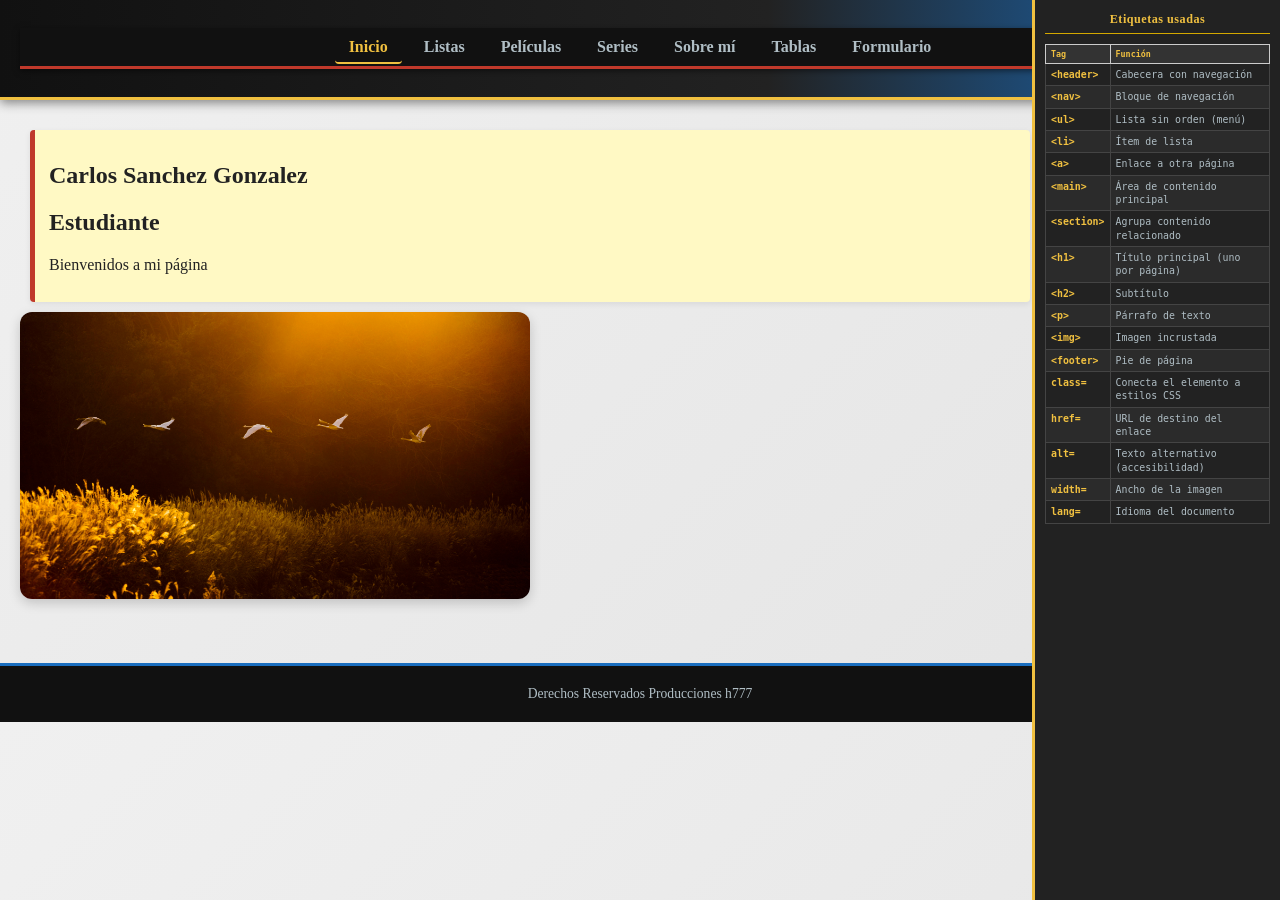
==== commit 9f9899c3: "Add HTML reference sidebar to all pages with tags and descriptions" ====
--- a/index.html
+++ b/index.html
@@ -1,33 +1,36 @@
-<!-- Esta línea le dice al navegador que el archivo está escrito en HTML5 -->
 <!DOCTYPE html>
+<!-- ================================================================
+     PÁGINA: Inicio | index.html
+     ================================================================
+     Qué ve el usuario:
+     La página principal del sitio. Muestra el nombre del autor,
+     su rol como estudiante, un mensaje de bienvenida y una foto
+     de paisaje de Japón.
 
-<!-- Etiqueta principal que envuelve todo el contenido de la página.
-     lang="es": corregido a español porque el contenido del sitio está en ese idioma -->
+     Estructura:
+       <header>  → barra de navegación superior (fondo negro, línea dorada inferior)
+       <main>    → tarjeta de presentación personal + fotografía
+       <footer>  → franja oscura con los derechos del sitio
+     ================================================================ -->
 <html lang="es">
 
-<!-- head: sección de configuración, aquí va info que el navegador necesita pero el usuario no ve directamente -->
 <head>
-    <!-- charset UTF-8: permite usar letras con acentos y caracteres especiales -->
     <meta charset="UTF-8">
-    <!-- viewport: hace que la página se vea bien en celulares y tablets -->
     <meta name="viewport" content="width=device-width, initial-scale=1.0">
-    <!-- title: el texto que aparece en la pestaña del navegador -->
+    <link rel="stylesheet" href="assets/style/style.css">
     <title>Inicio</title>
-    <!-- link: conecta este archivo HTML con el archivo de estilos CSS que da color y diseño a la página -->
-    <link rel="stylesheet" href="assets/style/style.css">
 </head>
 
-<!-- body: todo lo que aparece visualmente en la página va aquí dentro -->
 <body>
 
-    <!-- header: zona superior de la página, normalmente tiene el menú de navegación -->
+    <!-- ── HEADER ──────────────────────────────────────────────────────
+         Barra de navegación del sitio. Fondo negro con gradiente azul
+         y línea dorada inferior. class="active" subraya el enlace
+         de la página actual en dorado.
+         ─────────────────────────────────────────────────────────────── -->
     <header>
-
-        <!-- nav: contenedor del menú de navegación que conecta todas las páginas del sitio -->
         <nav>
-            <!-- ul: lista sin orden (unordered list), aquí usada para los enlaces del menú -->
             <ul>
-                <!-- Cada li es un elemento de la lista. El <a> es un enlace, href indica a qué página va -->
                 <li><a href="index.html" class="active">Inicio</a></li>
                 <li><a href="listas.html">Listas</a></li>
                 <li><a href="peliculas.html">Películas</a></li>
@@ -37,34 +40,70 @@
                 <li><a href="formulario.php">Formulario</a></li>
             </ul>
         </nav>
-
     </header>
 
-    <!-- main: contenido principal de la página -->
+    <!-- ── MAIN ────────────────────────────────────────────────────────
+         Contenido principal de esta página.
+         ─────────────────────────────────────────────────────────────── -->
     <main>
 
-        <!-- section: agrupa contenido relacionado. class="Datos" conecta esta sección con estilos del CSS -->
+        <!-- ── Tarjeta de presentación ────────────────────────────────
+             Fondo amarillo con franja roja izquierda. Al pasar el
+             mouse el fondo cambia a dorado (hover definido en style.css).
+             ─────────────────────────────────────────────────────────── -->
         <section class="datos">
-            <!-- h1: título principal de la página, el más grande e importante -->
             <h1>Carlos Sanchez Gonzalez</h1>
-            <!-- h2: subtítulo, un nivel menos importante que h1 -->
             <h2>Estudiante</h2>
-            <!-- p: párrafo de texto normal -->
             <p>Bienvenidos a mi página</p>
         </section>
 
-        <!-- section: segunda sección, esta contiene la imagen -->
+        <!-- ── Fotografía de portada ───────────────────────────────────
+             width="50%" → ocupa la mitad del ancho de su contenedor.
+             alt="..."   → texto alternativo para lectores de pantalla.
+             ─────────────────────────────────────────────────────────── -->
         <section class="imgs">
-            <!-- img: muestra una imagen. src es la ruta del archivo, width el tamaño, alt es el texto alternativo si la imagen no carga -->
             <img src="assets/20251230_OHR.JapanSwans_ROW0913401353_UHD_bing.jpg" width="50%" alt="Japan swans on water">
         </section>
 
     </main>
 
-    <!-- footer: pie de página, normalmente tiene información de derechos o contacto -->
+    <!-- ── FOOTER ──────────────────────────────────────────────────────
+         Pie de página idéntico en todas las páginas del sitio.
+         ─────────────────────────────────────────────────────────────── -->
     <footer>
         Derechos Reservados Producciones h777
     </footer>
 
+    <!-- ── Tabla de referencia de etiquetas ────────────────────────────
+         Sidebar fija a la derecha. Solo visible en pantallas ≥ 1024px.
+         ─────────────────────────────────────────────────────────────── -->
+    <aside class="char-ref">
+        <h3>Etiquetas usadas</h3>
+        <table>
+            <thead>
+                <tr><th>Tag</th><th>Función</th></tr>
+            </thead>
+            <tbody>
+                <tr><td>&lt;header&gt;</td><td>Cabecera con navegación</td></tr>
+                <tr><td>&lt;nav&gt;</td><td>Bloque de navegación</td></tr>
+                <tr><td>&lt;ul&gt;</td><td>Lista sin orden (menú)</td></tr>
+                <tr><td>&lt;li&gt;</td><td>Ítem de lista</td></tr>
+                <tr><td>&lt;a&gt;</td><td>Enlace a otra página</td></tr>
+                <tr><td>&lt;main&gt;</td><td>Área de contenido principal</td></tr>
+                <tr><td>&lt;section&gt;</td><td>Agrupa contenido relacionado</td></tr>
+                <tr><td>&lt;h1&gt;</td><td>Título principal (uno por página)</td></tr>
+                <tr><td>&lt;h2&gt;</td><td>Subtítulo</td></tr>
+                <tr><td>&lt;p&gt;</td><td>Párrafo de texto</td></tr>
+                <tr><td>&lt;img&gt;</td><td>Imagen incrustada</td></tr>
+                <tr><td>&lt;footer&gt;</td><td>Pie de página</td></tr>
+                <tr><td>class=</td><td>Conecta el elemento a estilos CSS</td></tr>
+                <tr><td>href=</td><td>URL de destino del enlace</td></tr>
+                <tr><td>alt=</td><td>Texto alternativo (accesibilidad)</td></tr>
+                <tr><td>width=</td><td>Ancho de la imagen</td></tr>
+                <tr><td>lang=</td><td>Idioma del documento</td></tr>
+            </tbody>
+        </table>
+    </aside>
+
 </body>
 </html>
--- a/assets/style/style.css
+++ b/assets/style/style.css
@@ -33,20 +33,14 @@
 }
 
 
-/* ─── Decorative Background Layer ───────────────────────────────────────── */
-/* .bg is the fixed full-screen backdrop that sits behind all page content */
-.bg {
-    position: fixed;     /* Stays in place while the user scrolls */
-    inset: 0;            /* Fills the entire viewport */
-    z-index: -2;         /* Sits behind everything else */
-    overflow: hidden;    /* Clips children that extend beyond the viewport */
-}
-
 /* =============================================
    ESTILOS BASE
    ============================================= */
 
-/* body: estilos base para toda la página */
+/* ── body ──────────────────────────────────────
+   Fuente, fondo degradado y color de texto base
+   para todas las páginas del sitio.
+   ─────────────────────────────────────────── */
 body {
     font-family: "Georgia", serif;
     background: linear-gradient(135deg, var(--color-grey-light) 0%, #e4e4e4 100%);
@@ -59,21 +53,6 @@
 
 
 
-/* body.sobre-mi: aplica un fondo de imagen exclusivamente a la página "Sobre mí".
-   Al combinar el selector body con la clase .sobre-mi, este bloque solo afecta
-   a esa página y no al resto del sitio, manteniendo los estilos aislados.
-
-   background-size: cover   escala la imagen para cubrir toda la pantalla sin dejar huecos
-   background-position:     centra la imagen horizontal y verticalmente
-   background-repeat:       evita que la imagen se repita en mosaico
-   background-attachment:   fija la imagen al viewport (efecto parallax) */
-body.sobre-mi {
-    background-image: url('../thedigitalartist-computer-8070002_1280.jpg');
-    background-size: cover;
-    background-position: center;
-    background-repeat: no-repeat;
-    background-attachment: fixed;
-}
 
 /* =============================================
    HEADER
@@ -153,9 +132,10 @@
    MAIN Y FOOTER
    ============================================= */
 
-/* main: área de contenido principal */
+/* main: área de contenido principal.
+   El padding derecho de 240px reserva espacio para la sidebar .char-ref. */
 main {
-    padding: 20px;
+    padding: 20px 240px 20px 20px;
 }
 
 /* footer: pie de página con línea azul superior, simétrico al header dorado */
@@ -187,6 +167,13 @@
 ul {
     margin-left: 20px;
 }
+
+/* Clases de demostración usadas en listas.html para mostrar
+   visualmente los tres estilos de viñeta disponibles en HTML.
+   Se definen aquí para no usar estilos inline en el HTML. */
+.viñeta-disc   { list-style-type: disc;   } /* viñeta círculo sólido  ● */
+.viñeta-circle { list-style-type: circle; } /* viñeta círculo hueco   ○ */
+.viñeta-square { list-style-type: square; } /* viñeta cuadrado sólido ■ */
 
 /* =============================================
    SECCIÓN .datos
@@ -359,6 +346,87 @@
 }
 
 /* =============================================
+   TABLA DE REFERENCIA DE ETIQUETAS (.char-ref)
+   -----------------------------------------------
+   Sidebar fija a la derecha que muestra todas las
+   etiquetas HTML usadas en la página actual y su
+   función. Se oculta en pantallas menores a 1024px.
+   ============================================= */
+
+/* Contenedor fijo pegado al lado derecho de la pantalla */
+.char-ref {
+    position: fixed;
+    top: 0;
+    right: 0;
+    bottom: 0;
+    width: 225px;
+    background-color: var(--color-dark);
+    border-left: 3px solid var(--color-gold);
+    padding: 12px 10px;
+    overflow-y: auto;
+    z-index: 200;
+    font-size: 0.76em;
+    font-family: monospace;
+    color: var(--color-silver);
+}
+
+/* Título de la sidebar */
+.char-ref h3 {
+    color: var(--color-gold);
+    font-size: 1em;
+    margin: 0 0 10px 0;
+    text-align: center;
+    letter-spacing: 0.5px;
+    border-bottom: 1px solid var(--color-gold-dark);
+    padding-bottom: 6px;
+    font-family: "Georgia", serif;
+}
+
+/* Tabla interna: sobreescribe los estilos globales de table */
+.char-ref table {
+    width: 100%;
+    border-collapse: collapse;
+    max-width: 100%;
+    margin: 0;
+    border-radius: 0;
+    overflow: visible;
+    box-shadow: none;
+}
+
+.char-ref table th {
+    background: var(--color-dark-mid);
+    color: var(--color-gold);
+    font-size: 0.85em;
+    padding: 4px 5px;
+    text-transform: none;
+    letter-spacing: 0;
+}
+
+.char-ref table td {
+    padding: 4px 5px;
+    border: 1px solid #444;
+    vertical-align: top;
+    color: var(--color-silver);
+    line-height: 1.35;
+}
+
+/* Primera columna: el tag en dorado */
+.char-ref table td:first-child {
+    color: var(--color-gold);
+    white-space: nowrap;
+    font-weight: bold;
+}
+
+/* Sobreescribe el zebra-striping y hover globales de table */
+.char-ref table tr:nth-child(even) {
+    background-color: rgba(255, 255, 255, 0.04);
+}
+
+.char-ref table tr:hover {
+    background-color: rgba(240, 192, 64, 0.08);
+}
+
+/* =============================================
    PÁGINA DE CONFIRMACIÓN (.confirmacion)
    ============================================= */
 
@@ -425,6 +493,20 @@
    ============================================= */
 
 /* --------------------------------------------------
+   TABLET — oculta la sidebar de referencia cuando
+   no hay espacio suficiente para mostrarla.
+   -------------------------------------------------- */
+@media (max-width: 1024px) {
+    .char-ref {
+        display: none;
+    }
+
+    main {
+        padding-right: 20px;
+    }
+}
+
+/* --------------------------------------------------
    CELULAR — pantallas de hasta 600px de ancho
    (teléfonos en modo vertical y algunos horizontales)
    -------------------------------------------------- */
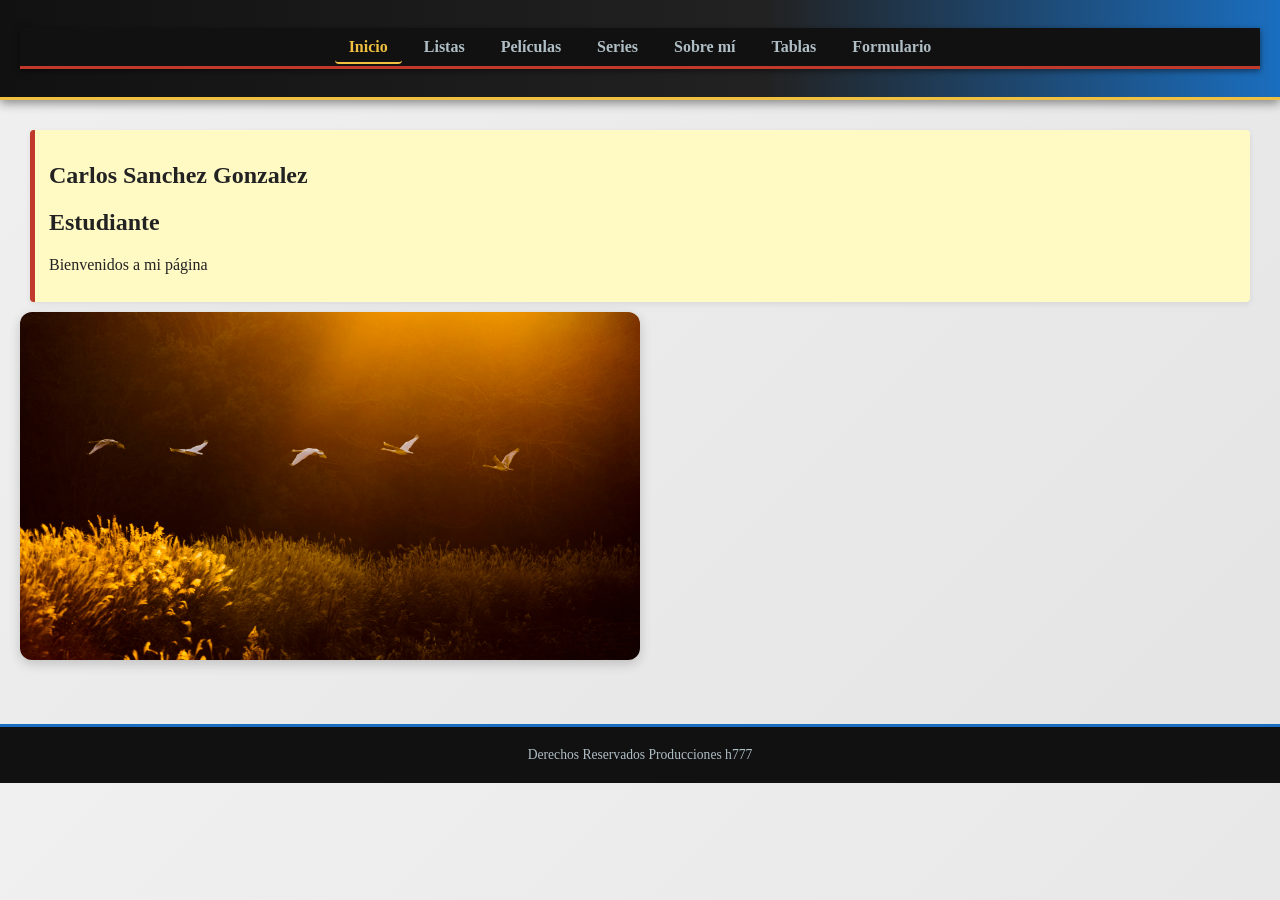
==== commit 3be422cc: "Add HTML tag reference table as comment block at top of each page" ====
--- a/index.html
+++ b/index.html
@@ -1,4 +1,24 @@
 <!DOCTYPE html>
+<!-- ================================================================
+     TABLA DE ETIQUETAS USADAS EN ESTA PÁGINA
+     ================================================================
+     Etiqueta / Atrib.    Función
+     ──────────────────   ──────────────────────────────────────────
+     <header>             Cabecera con la barra de navegación
+     <nav>                Bloque semántico de navegación
+     <ul> / <li>          Lista del menú sin orden ni viñetas
+     <a>                  Enlace; href= indica la página de destino
+     class="active"       Subraya en dorado el enlace de la página actual
+     <main>               Área de contenido principal
+     <section>            Agrupa contenido relacionado semánticamente
+     <h1>                 Título principal (solo uno por página)
+     <h2>                 Subtítulo de segundo nivel
+     <p>                  Párrafo de texto
+     <img>                Imagen; src= ruta, alt= texto de accesibilidad
+     width=               Ancho de la imagen (% o px)
+     <footer>             Pie de página
+     lang=                Idioma del documento (es = español)
+     ================================================================ -->
 <!-- ================================================================
      PÁGINA: Inicio | index.html
      ================================================================
@@ -74,36 +94,5 @@
         Derechos Reservados Producciones h777
     </footer>
 
-    <!-- ── Tabla de referencia de etiquetas ────────────────────────────
-         Sidebar fija a la derecha. Solo visible en pantallas ≥ 1024px.
-         ─────────────────────────────────────────────────────────────── -->
-    <aside class="char-ref">
-        <h3>Etiquetas usadas</h3>
-        <table>
-            <thead>
-                <tr><th>Tag</th><th>Función</th></tr>
-            </thead>
-            <tbody>
-                <tr><td>&lt;header&gt;</td><td>Cabecera con navegación</td></tr>
-                <tr><td>&lt;nav&gt;</td><td>Bloque de navegación</td></tr>
-                <tr><td>&lt;ul&gt;</td><td>Lista sin orden (menú)</td></tr>
-                <tr><td>&lt;li&gt;</td><td>Ítem de lista</td></tr>
-                <tr><td>&lt;a&gt;</td><td>Enlace a otra página</td></tr>
-                <tr><td>&lt;main&gt;</td><td>Área de contenido principal</td></tr>
-                <tr><td>&lt;section&gt;</td><td>Agrupa contenido relacionado</td></tr>
-                <tr><td>&lt;h1&gt;</td><td>Título principal (uno por página)</td></tr>
-                <tr><td>&lt;h2&gt;</td><td>Subtítulo</td></tr>
-                <tr><td>&lt;p&gt;</td><td>Párrafo de texto</td></tr>
-                <tr><td>&lt;img&gt;</td><td>Imagen incrustada</td></tr>
-                <tr><td>&lt;footer&gt;</td><td>Pie de página</td></tr>
-                <tr><td>class=</td><td>Conecta el elemento a estilos CSS</td></tr>
-                <tr><td>href=</td><td>URL de destino del enlace</td></tr>
-                <tr><td>alt=</td><td>Texto alternativo (accesibilidad)</td></tr>
-                <tr><td>width=</td><td>Ancho de la imagen</td></tr>
-                <tr><td>lang=</td><td>Idioma del documento</td></tr>
-            </tbody>
-        </table>
-    </aside>
-
 </body>
 </html>
--- a/assets/style/style.css
+++ b/assets/style/style.css
@@ -132,10 +132,9 @@
    MAIN Y FOOTER
    ============================================= */
 
-/* main: área de contenido principal.
-   El padding derecho de 240px reserva espacio para la sidebar .char-ref. */
+/* main: área de contenido principal */
 main {
-    padding: 20px 240px 20px 20px;
+    padding: 20px;
 }
 
 /* footer: pie de página con línea azul superior, simétrico al header dorado */
@@ -346,87 +345,6 @@
 }
 
 /* =============================================
-   TABLA DE REFERENCIA DE ETIQUETAS (.char-ref)
-   -----------------------------------------------
-   Sidebar fija a la derecha que muestra todas las
-   etiquetas HTML usadas en la página actual y su
-   función. Se oculta en pantallas menores a 1024px.
-   ============================================= */
-
-/* Contenedor fijo pegado al lado derecho de la pantalla */
-.char-ref {
-    position: fixed;
-    top: 0;
-    right: 0;
-    bottom: 0;
-    width: 225px;
-    background-color: var(--color-dark);
-    border-left: 3px solid var(--color-gold);
-    padding: 12px 10px;
-    overflow-y: auto;
-    z-index: 200;
-    font-size: 0.76em;
-    font-family: monospace;
-    color: var(--color-silver);
-}
-
-/* Título de la sidebar */
-.char-ref h3 {
-    color: var(--color-gold);
-    font-size: 1em;
-    margin: 0 0 10px 0;
-    text-align: center;
-    letter-spacing: 0.5px;
-    border-bottom: 1px solid var(--color-gold-dark);
-    padding-bottom: 6px;
-    font-family: "Georgia", serif;
-}
-
-/* Tabla interna: sobreescribe los estilos globales de table */
-.char-ref table {
-    width: 100%;
-    border-collapse: collapse;
-    max-width: 100%;
-    margin: 0;
-    border-radius: 0;
-    overflow: visible;
-    box-shadow: none;
-}
-
-.char-ref table th {
-    background: var(--color-dark-mid);
-    color: var(--color-gold);
-    font-size: 0.85em;
-    padding: 4px 5px;
-    text-transform: none;
-    letter-spacing: 0;
-}
-
-.char-ref table td {
-    padding: 4px 5px;
-    border: 1px solid #444;
-    vertical-align: top;
-    color: var(--color-silver);
-    line-height: 1.35;
-}
-
-/* Primera columna: el tag en dorado */
-.char-ref table td:first-child {
-    color: var(--color-gold);
-    white-space: nowrap;
-    font-weight: bold;
-}
-
-/* Sobreescribe el zebra-striping y hover globales de table */
-.char-ref table tr:nth-child(even) {
-    background-color: rgba(255, 255, 255, 0.04);
-}
-
-.char-ref table tr:hover {
-    background-color: rgba(240, 192, 64, 0.08);
-}
-
-/* =============================================
    PÁGINA DE CONFIRMACIÓN (.confirmacion)
    ============================================= */
 
@@ -493,20 +411,6 @@
    ============================================= */
 
 /* --------------------------------------------------
-   TABLET — oculta la sidebar de referencia cuando
-   no hay espacio suficiente para mostrarla.
-   -------------------------------------------------- */
-@media (max-width: 1024px) {
-    .char-ref {
-        display: none;
-    }
-
-    main {
-        padding-right: 20px;
-    }
-}
-
-/* --------------------------------------------------
    CELULAR — pantallas de hasta 600px de ancho
    (teléfonos en modo vertical y algunos horizontales)
    -------------------------------------------------- */
